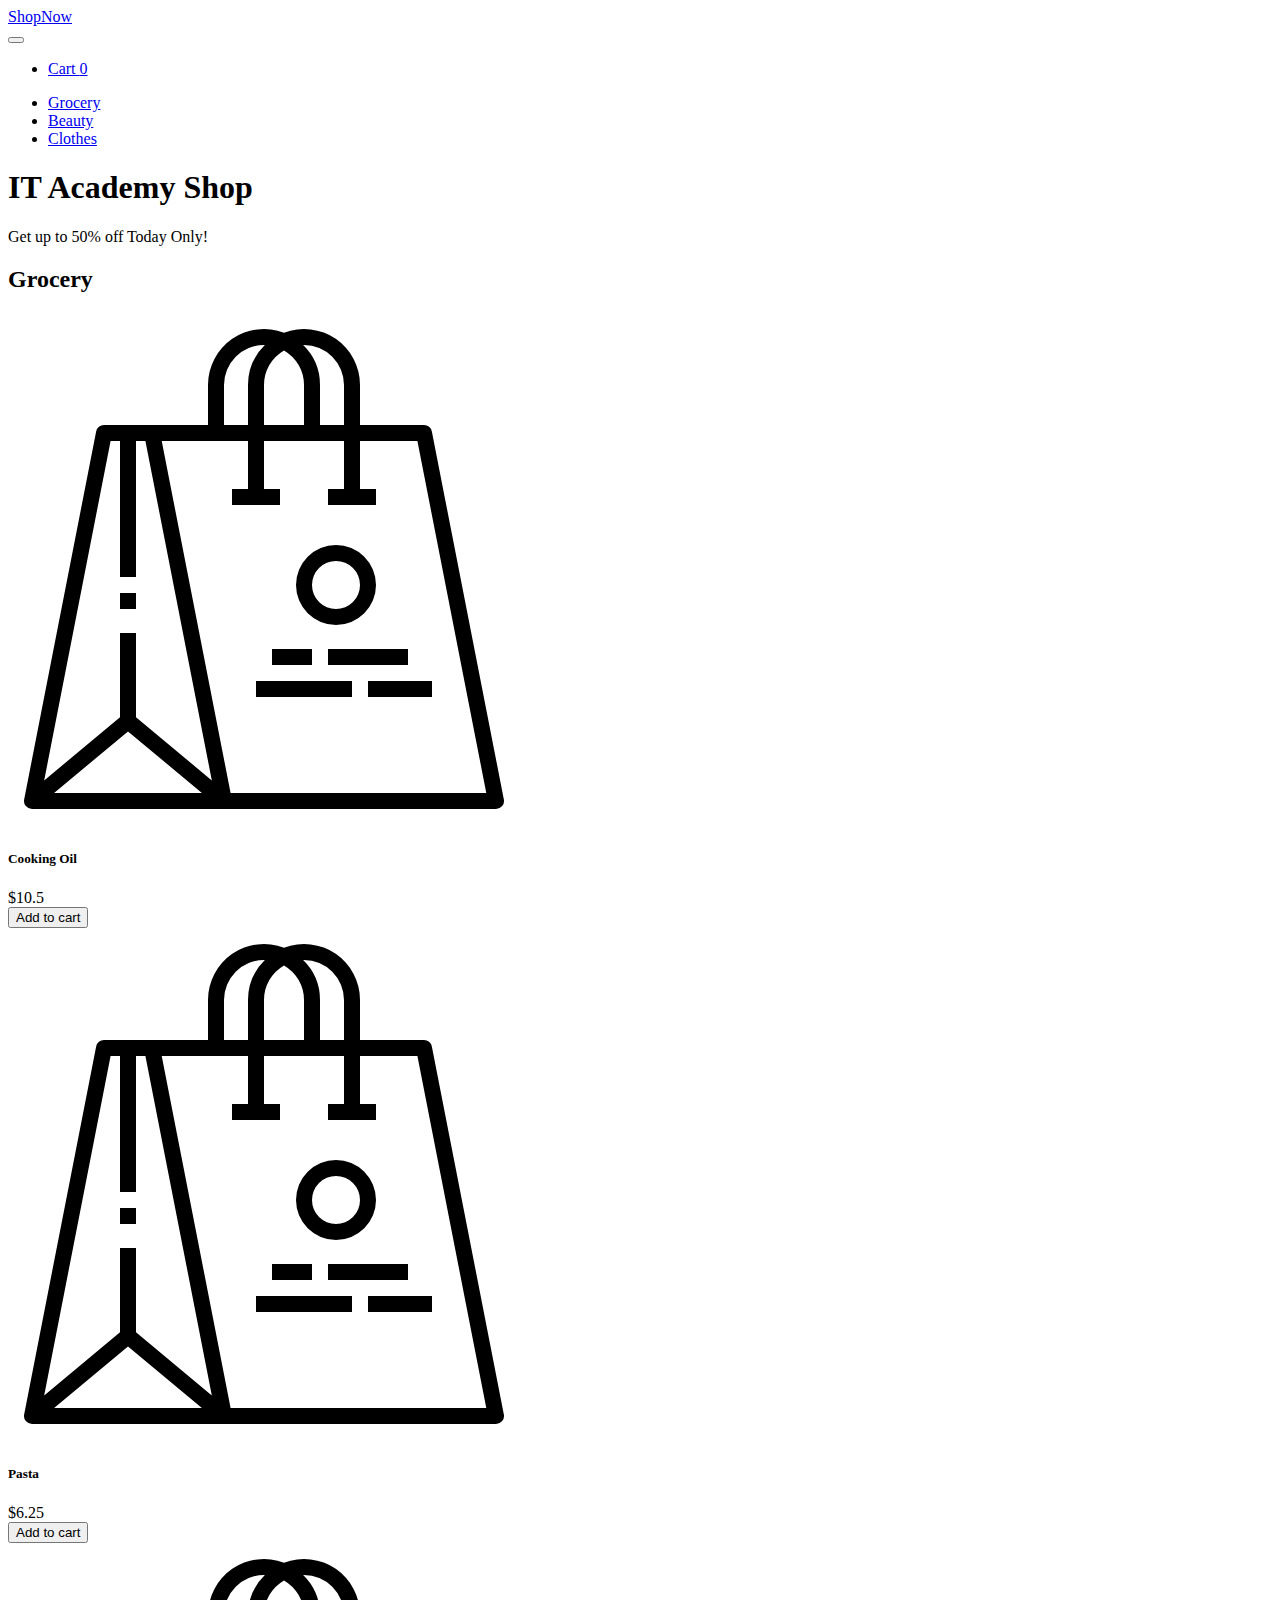
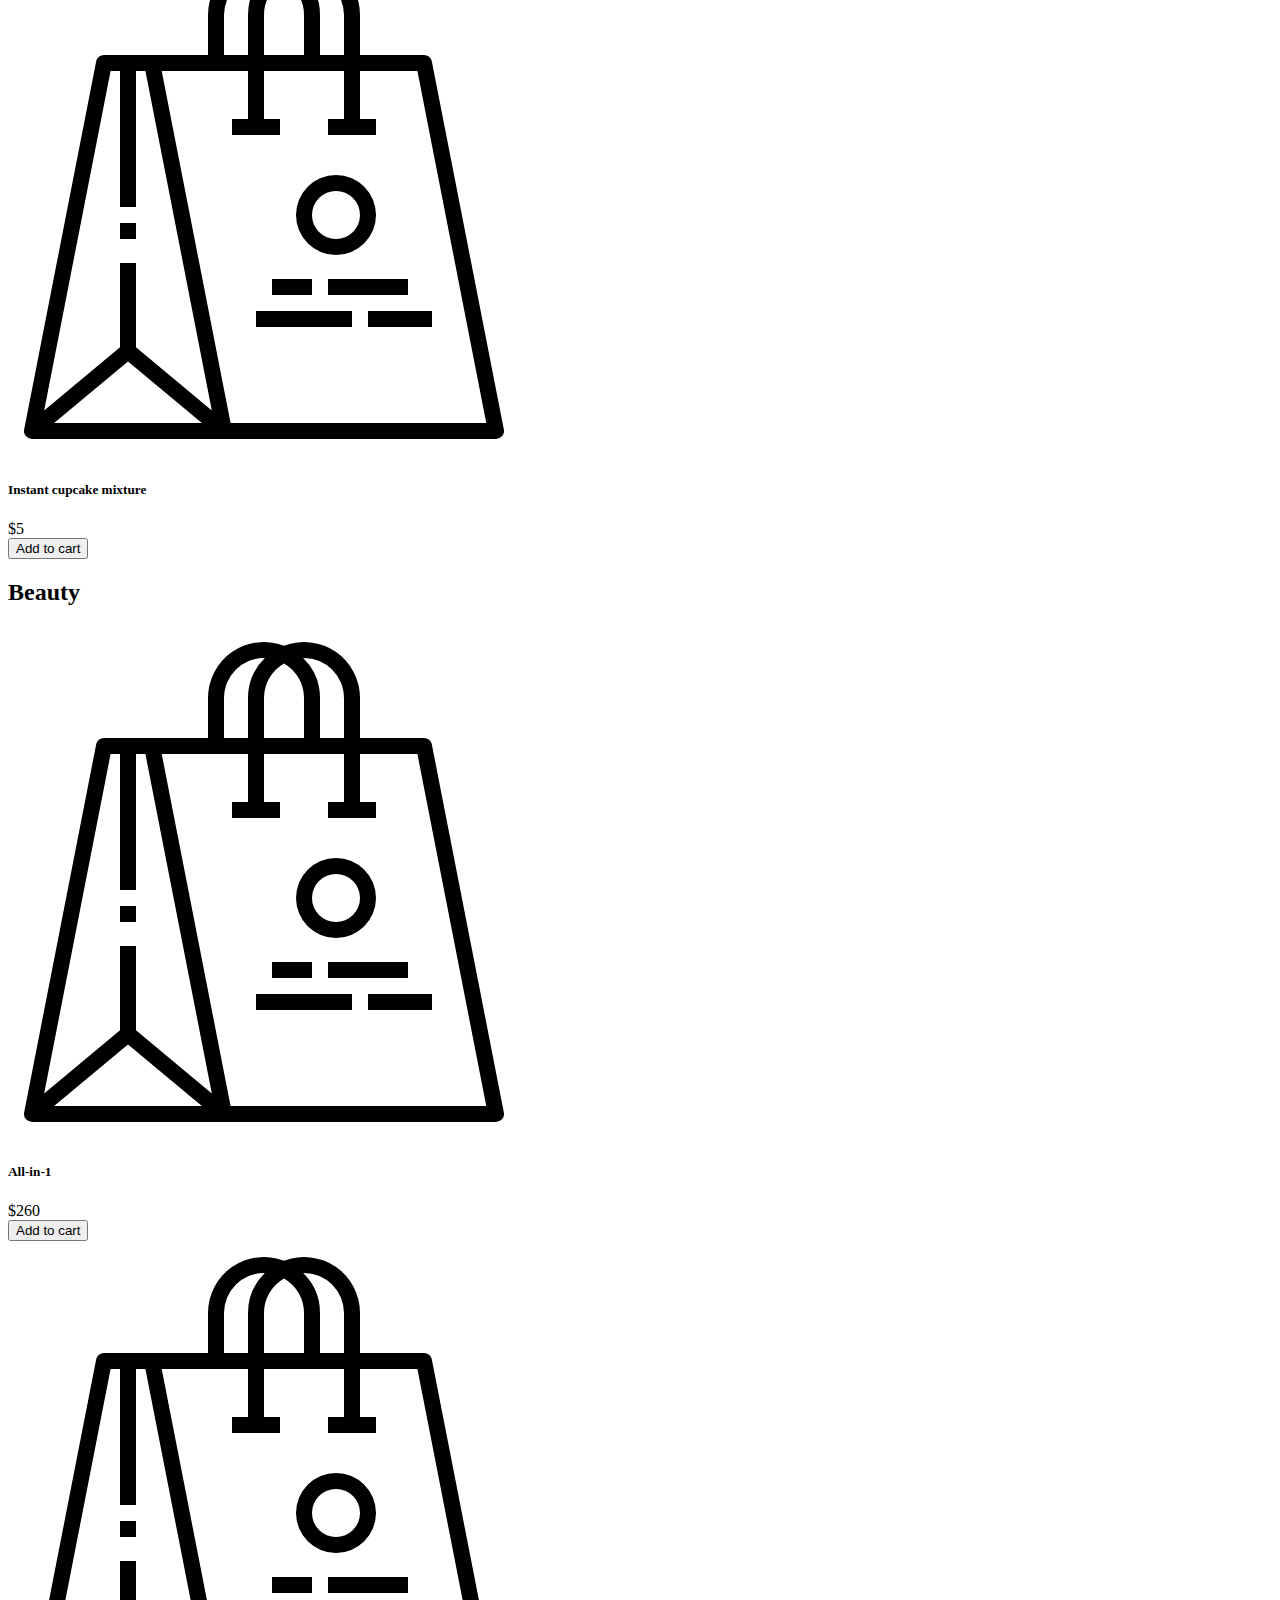
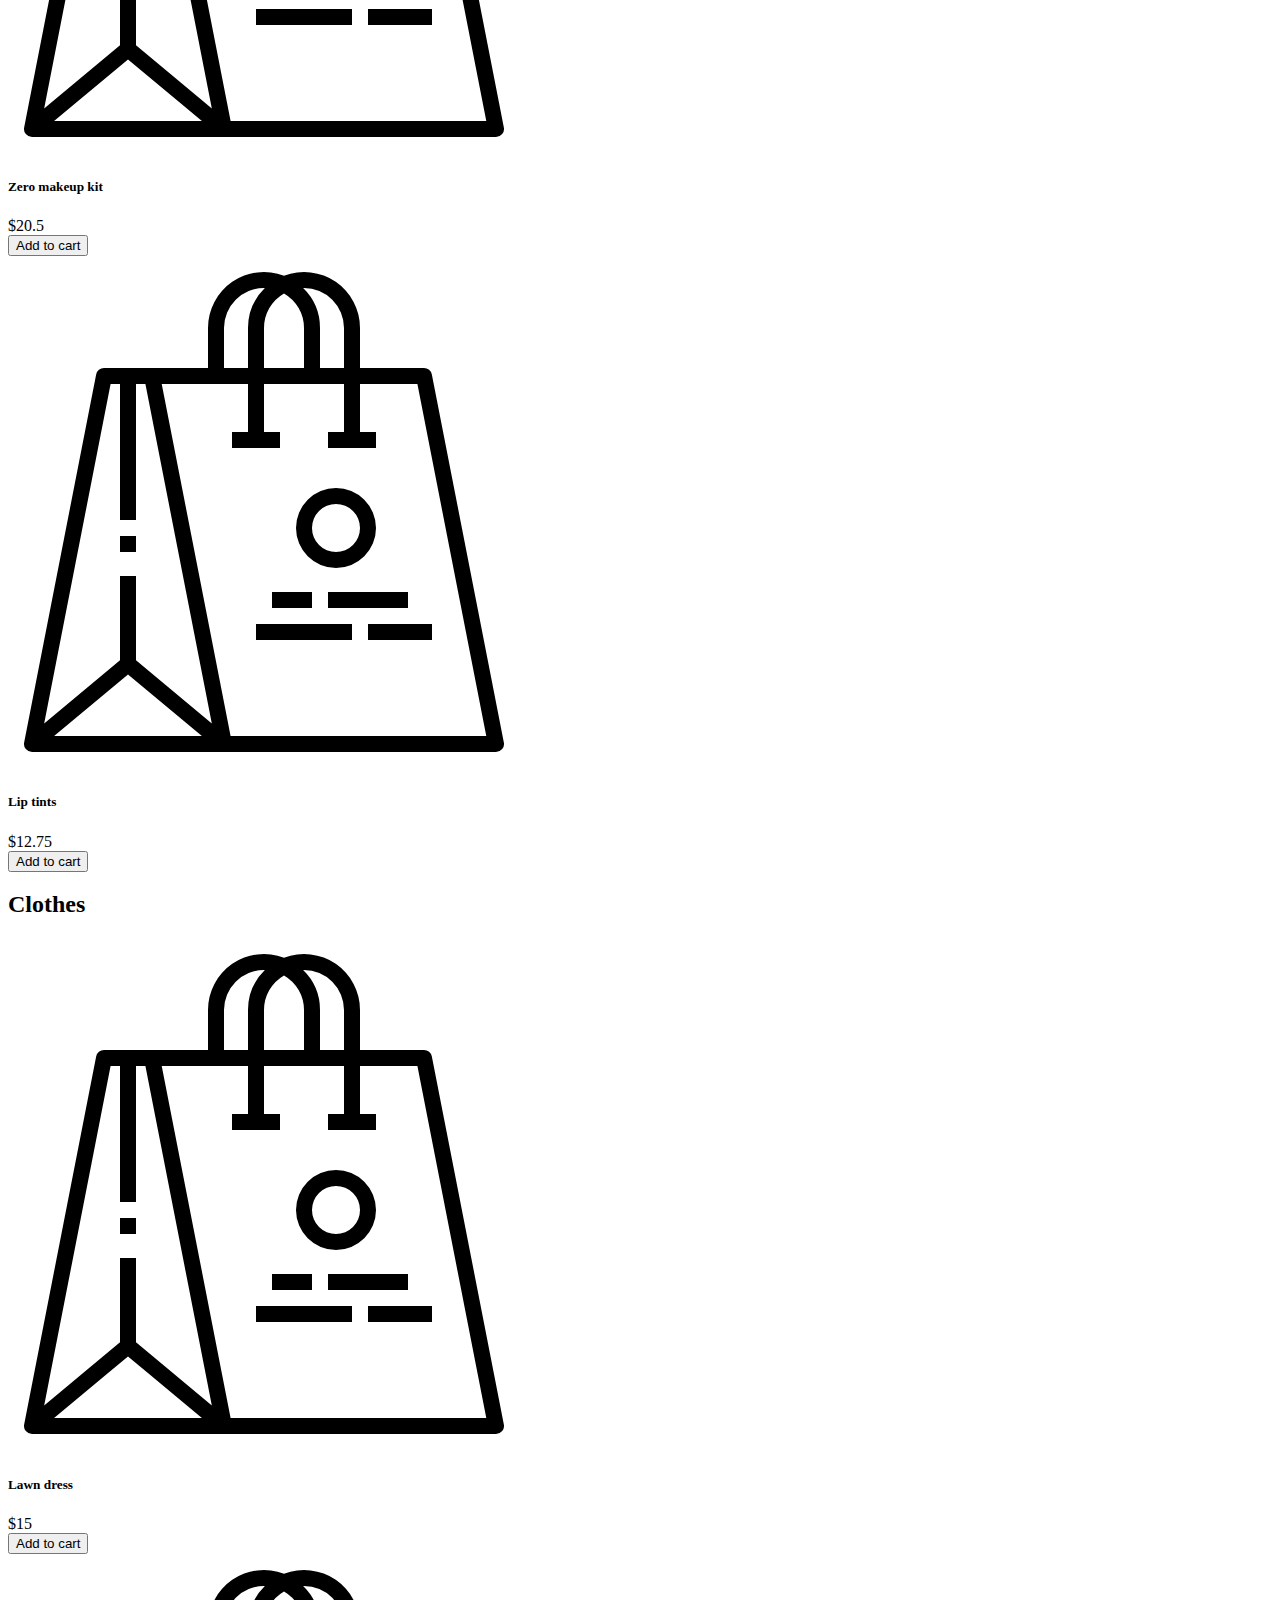
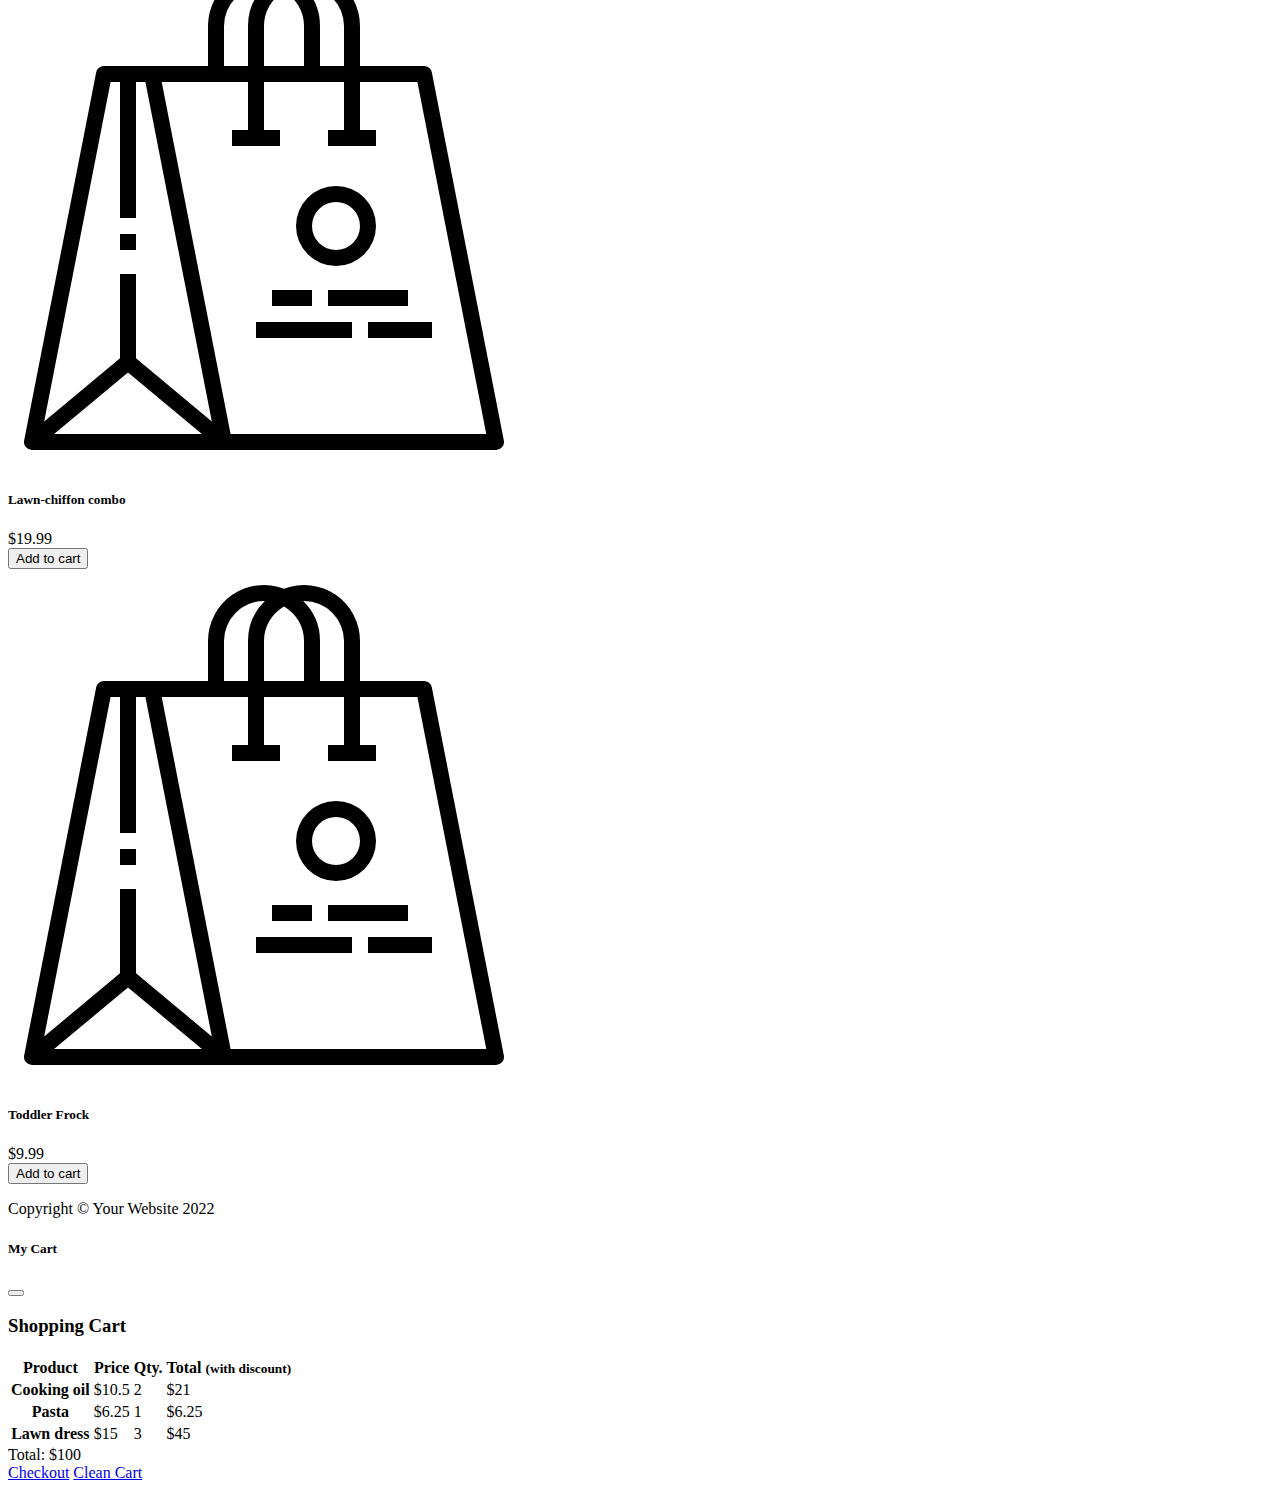
==== index.html @ dc55f1a4 "first commit" ====
<!DOCTYPE html>
<html lang="en">
    <head>
        <meta charset="utf-8" />
        <meta name="viewport" content="width=device-width, initial-scale=1, shrink-to-fit=no" />
        <meta name="description" content="" />
        <meta name="author" content="" />
        <title>ShopNow</title>
        <!-- Favicon-->
        <link rel="icon" type="image/x-icon" href="images/favicon.ico" />
		<link href="https://cdn.jsdelivr.net/npm/bootstrap@5.1.3/dist/css/bootstrap.min.css" rel="stylesheet" integrity="sha384-1BmE4kWBq78iYhFldvKuhfTAU6auU8tT94WrHftjDbrCEXSU1oBoqyl2QvZ6jIW3" crossorigin="anonymous">

		<!-- Bootstrap icons-->
		<link rel="stylesheet" href="https://use.fontawesome.com/releases/v5.8.1/css/all.css"
    integrity="sha384-50oBUHEmvpQ+1lW4y57PTFmhCaXp0ML5d60M1M7uH2+nqUivzIebhndOJK28anvf" crossorigin="anonymous">
        <!-- Core theme CSS (includes Bootstrap)-->
    </head>
    <body data-bs-spy="scroll" data-bs-target="#navbar-example2" data-bs-offset="50">
        <!-- Navigation-->
		<nav class="navbar py-3 py-lg-0 navbar-light bg-light navbar-expand-lg" id="navbar-example2">
			 <div class="container d-flex">
				 <a class="navbar-brand" href="#!">ShopNow</a>
				 <div class="d-flex flex-row order-lg-last align-items-center">
				 
					 <button type="button" class="navbar-toggler order-last collapsed" data-bs-toggle="collapse" data-bs-target="#navbar" aria-expanded="false" aria-controls="navbar">
						 <span class="navbar-toggler-icon"></span>
					 </button>
					 <ul class="navbar-nav me-3 me-lg-0 d-flex flex-row align-items-center">
						 <li class="dropdown search-dropdown nav-item py-lg-3">						 
							 <a href="javascript:void(0)" class="btn btn-outline-dark flex-center" type="button" data-bs-toggle="modal" data-bs-target="#cartModal" onclick="open_modal()" data-bs-auto-close="outside">
								<i class="fas fa-shopping-cart me-1"></i> Cart <span class="badge bg-dark text-white ms-1 rounded-pill" id="count_product">0</span>
							 </a>
						 </li>
					 </ul>
				 </div>

				 <div id="navbar" class="navbar-collapse collapse">

					 <ul class="navbar-nav me-auto mb-4 mb-lg-0 ms-lg-5">
						 <li class="nav-item">
						  <a class="nav-link" href="#grocery"><i class="fas fa-shopping-basket"></i> Grocery</a>
						</li>
						<li class="nav-item">
						  <a class="nav-link" href="#beauty"><i class="fas fa-heart"></i> Beauty</a>
						</li>
						<li class="nav-item">
						  <a class="nav-link" href="#clothes"><i class="fas fa-tshirt"></i> Clothes</a>
						</li>

					 </ul>
				 </div>
			 </div>
		 </nav>

        <!-- Header-->
        <header class="bg-dark py-5">
            <div class="container px-4 px-lg-5 my-5">
                <div class="text-center text-white">
                    <h1 class="display-4 fw-bolder">IT Academy Shop</h1>
                    <p class="lead fw-normal text-white-50 mb-0">Get up to 50% off Today Only!</p>
                </div>
            </div>
        </header>
		<!-- Section-->
		<section class="pt-5" id="grocery">
			<h2 class="text-center"><i class="fas fa-shopping-basket pe-3"></i>Grocery</h2>
			<div class="container px-4 px-lg-5 mt-5">
				<div class="row gx-4 gx-lg-5 row-cols-2 row-cols-md-3 row-cols-xl-4 justify-content-center">
					<div class="col mb-5">
						<div class="card h-100">
							<img class="card-img-top" src="./images/product.svg" alt="..." />
							<div class="card-body p-4">
								<div class="text-center">
									<h5 class="fw-bolder">Cooking Oil</h5>
									$10.5
								</div>
							</div>
							<div class="card-footer p-4 pt-0 border-top-0 bg-transparent">
								<div class="text-center"><button type="button" onclick="buy(1)" class="btn btn-outline-dark">Add to cart</button></div>
							</div>
						</div>
					</div>
					<div class="col mb-5">
						<div class="card h-100">
							<img class="card-img-top" src="./images/product.svg" alt="..." />
							<div class="card-body p-4">
								<div class="text-center">
									<h5 class="fw-bolder">Pasta</h5>
									$6.25
								</div>
							</div>
							<div class="card-footer p-4 pt-0 border-top-0 bg-transparent">
								<div class="text-center"><button type="button" onclick="buy(2)" class="btn btn-outline-dark">Add to cart</button></div>
							</div>
						</div>
					</div>
					<div class="col mb-5">
						<div class="card h-100">
							<img class="card-img-top" src="./images/product.svg" alt="..." />
							<div class="card-body p-4">
								<div class="text-center">
									<h5 class="fw-bolder">Instant cupcake mixture</h5>
									$5
								</div>
							</div>
							<div class="card-footer p-4 pt-0 border-top-0 bg-transparent">
								<div class="text-center"><button type="button" onclick="buy(3)" class="btn btn-outline-dark">Add to cart</button></div>
							</div>
						</div>
					</div>
	   
				</div>
			</div>
		</section>
		<section class="pt-5" id="beauty">
			 <h2 class="text-center"><i class="fas fa-heart pe-3"></i>Beauty</h2>
			<div class="container px-4 px-lg-5 mt-5">
				<div class="row gx-4 gx-lg-5 row-cols-2 row-cols-md-3 row-cols-xl-4 justify-content-center">
					<div class="col mb-5">
						<div class="card h-100">
							<img class="card-img-top" src="./images/product.svg" alt="..." />
							<div class="card-body p-4">
								<div class="text-center">
									<h5 class="fw-bolder">All-in-1</h5>
									$260
								</div>
							</div>
							<div class="card-footer p-4 pt-0 border-top-0 bg-transparent">
								<div class="text-center"><button type="button" onclick="buy(4)" class="btn btn-outline-dark">Add to cart</button></div>
							</div>
						</div>
					</div>
					<div class="col mb-5">
						<div class="card h-100">
							<img class="card-img-top" src="./images/product.svg" alt="..." />
							<div class="card-body p-4">
								<div class="text-center">
									<h5 class="fw-bolder">Zero makeup kit</h5>
									$20.5
								</div>
							</div>
							<div class="card-footer p-4 pt-0 border-top-0 bg-transparent">
								<div class="text-center"><button type="button" onclick="buy(5)" class="btn btn-outline-dark">Add to cart</button></div>
							</div>
						</div>
					</div>
					<div class="col mb-5">
						<div class="card h-100">
							<img class="card-img-top" src="./images/product.svg" alt="..." />
							<div class="card-body p-4">
								<div class="text-center">
									<h5 class="fw-bolder">Lip tints</h5>
									$12.75
								</div>
							</div>
							<div class="card-footer p-4 pt-0 border-top-0 bg-transparent">
								<div class="text-center"><button type="button" onclick="buy(6)" class="btn btn-outline-dark">Add to cart</button></div>
							</div>
						</div>
					</div>
	   
				</div>
			</div>
		</section>
		<section class="pt-5" id="clothes">
			 <h2 class="text-center"><i class="fas fa-tshirt pe-3"></i>Clothes</h2>
			<div class="container px-4 px-lg-5 mt-5">
				<div class="row gx-4 gx-lg-5 row-cols-2 row-cols-md-3 row-cols-xl-4 justify-content-center">
					<div class="col mb-5">
						<div class="card h-100">
							<img class="card-img-top" src="./images/product.svg" alt="..." />
							<div class="card-body p-4">
								<div class="text-center">
									<h5 class="fw-bolder">Lawn dress</h5>
									$15
								</div>
							</div>
							<div class="card-footer p-4 pt-0 border-top-0 bg-transparent">
								<div class="text-center"><button type="button" onclick="buy(7)" class="btn btn-outline-dark">Add to cart</button></div>
							</div>
						</div>
					</div>
					<div class="col mb-5">
						<div class="card h-100">
							<img class="card-img-top" src="./images/product.svg" alt="..." />
							<div class="card-body p-4">
								<div class="text-center">
									<h5 class="fw-bolder">Lawn-chiffon combo</h5>
									$19.99
								</div>
							</div>
							<div class="card-footer p-4 pt-0 border-top-0 bg-transparent">
								<div class="text-center"><button type="button" onclick="buy(8)" class="btn btn-outline-dark">Add to cart</button></div>
							</div>
						</div>
					</div>
					<div class="col mb-5">
						<div class="card h-100">
							<img class="card-img-top" src="./images/product.svg" alt="..." />
							<div class="card-body p-4">
								<div class="text-center">
									<h5 class="fw-bolder">Toddler Frock</h5>
									$9.99
								</div>
							</div>
							<div class="card-footer p-4 pt-0 border-top-0 bg-transparent">
								<div class="text-center"><button type="button" onclick="buy(9)" class="btn btn-outline-dark">Add to cart</button></div>
							</div>
						</div>
					</div>
	   
				</div>
			</div>
		</section>
	
        <!-- Footer-->
        <footer class="py-3 bg-dark">
            <div class="container"><p class="m-0 text-center text-white">Copyright &copy; Your Website 2022</p></div>
        </footer>
		
		<div class="modal fade" id="cartModal" tabindex="-1" aria-labelledby="exampleModalLabel" aria-hidden="true">
		  <div class="modal-dialog">
			<div class="modal-content">
			  <div class="modal-header">
				<h5 class="modal-title" id="exampleModalLabel"><i class="fas fa-cart-arrow-down"></i> My Cart</h5>
				<button type="button" class="btn-close" data-bs-dismiss="modal" aria-label="Close"></button>
			  </div>
			  <div class="modal-body">
				  <h3 class="text-center bill px-5">Shopping Cart</h3>
				  <table class="table">
					<thead>
						<tr>
						  <th scope="col">Product</th>
						  <th scope="col">Price</th>
						  <th scope="col">Qty.</th>
						  <th scope="col">Total <small>(with discount)</small></th>
						</tr>
					  </thead>
					  <tbody id="cart_list">
						<tr>
						  <th scope="row">Cooking oil</th>
						  <td>$10.5</td>
						  <td>2</td>
						  <td>$21</td>
						</tr>
						<tr>
						  <th scope="row">Pasta</th>
						  <td>$6.25</td>
						  <td>1</td>
						  <td>$6.25</td>
						</tr>
						<tr>
						  <th scope="row">Lawn dress</th>
						  <td>$15</td>
						  <td>3</td>
						  <td>$45</td>
						</tr>
					  </tbody>
				  </table>
				  <div class="text-center fs-3">
					Total: $<span id="total_price">100</span>
				  </div>
				  <div class="text-center"> 
					<a href="checkout.html" class="btn btn-primary m-3">Checkout</a>
					<a href="javascript:void(0)" onclick="cleanCart()" class="btn btn-primary m-3">Clean Cart</a>
				  </div>
			  </div>
			</div>
		  </div>
		</div>
	
        <!-- Bootstrap core JS-->
        <script src="https://cdn.jsdelivr.net/npm/bootstrap@5.1.3/dist/js/bootstrap.bundle.min.js" integrity="sha384-ka7Sk0Gln4gmtz2MlQnikT1wXgYsOg+OMhuP+IlRH9sENBO0LRn5q+8nbTov4+1p" crossorigin="anonymous"></script>

        <!-- Core theme JS-->
        <script src="js/shop.js"></script>
		<script src="js/checkout.js"></script>
    </body>
</html>
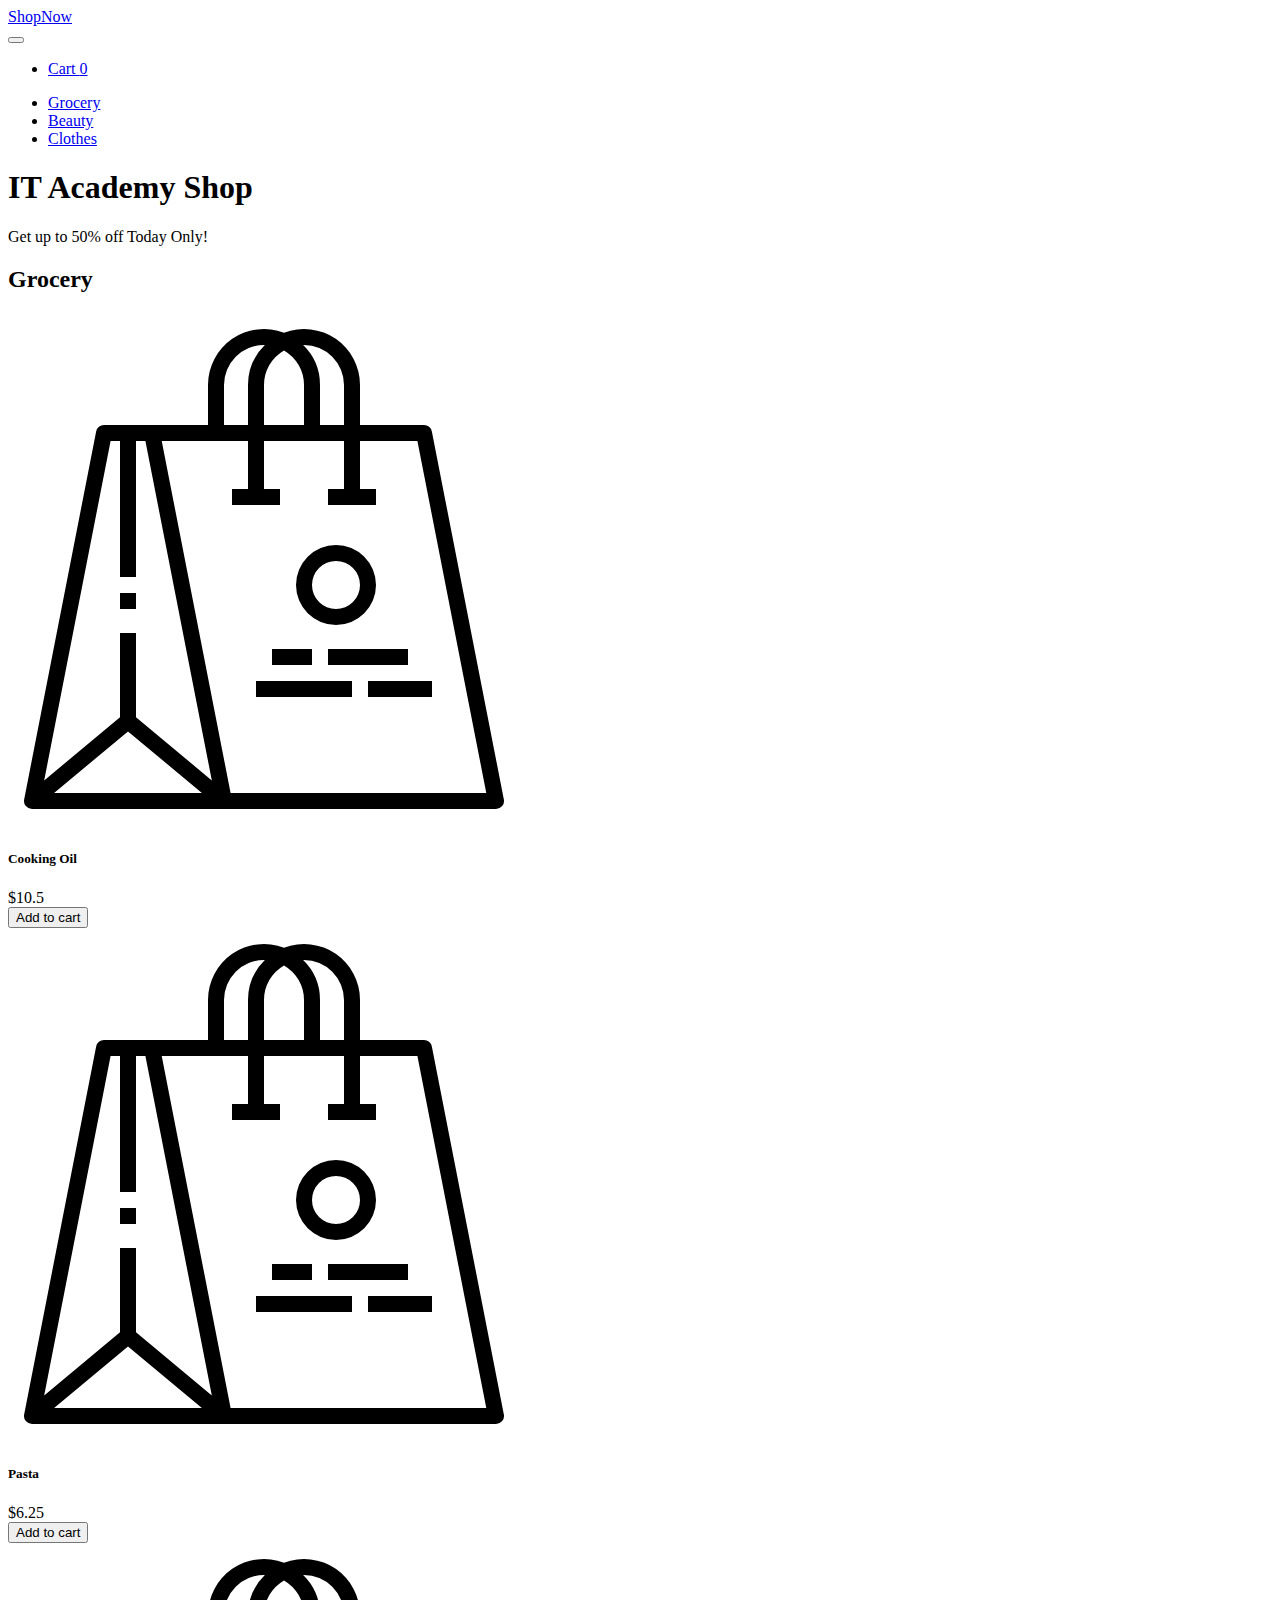
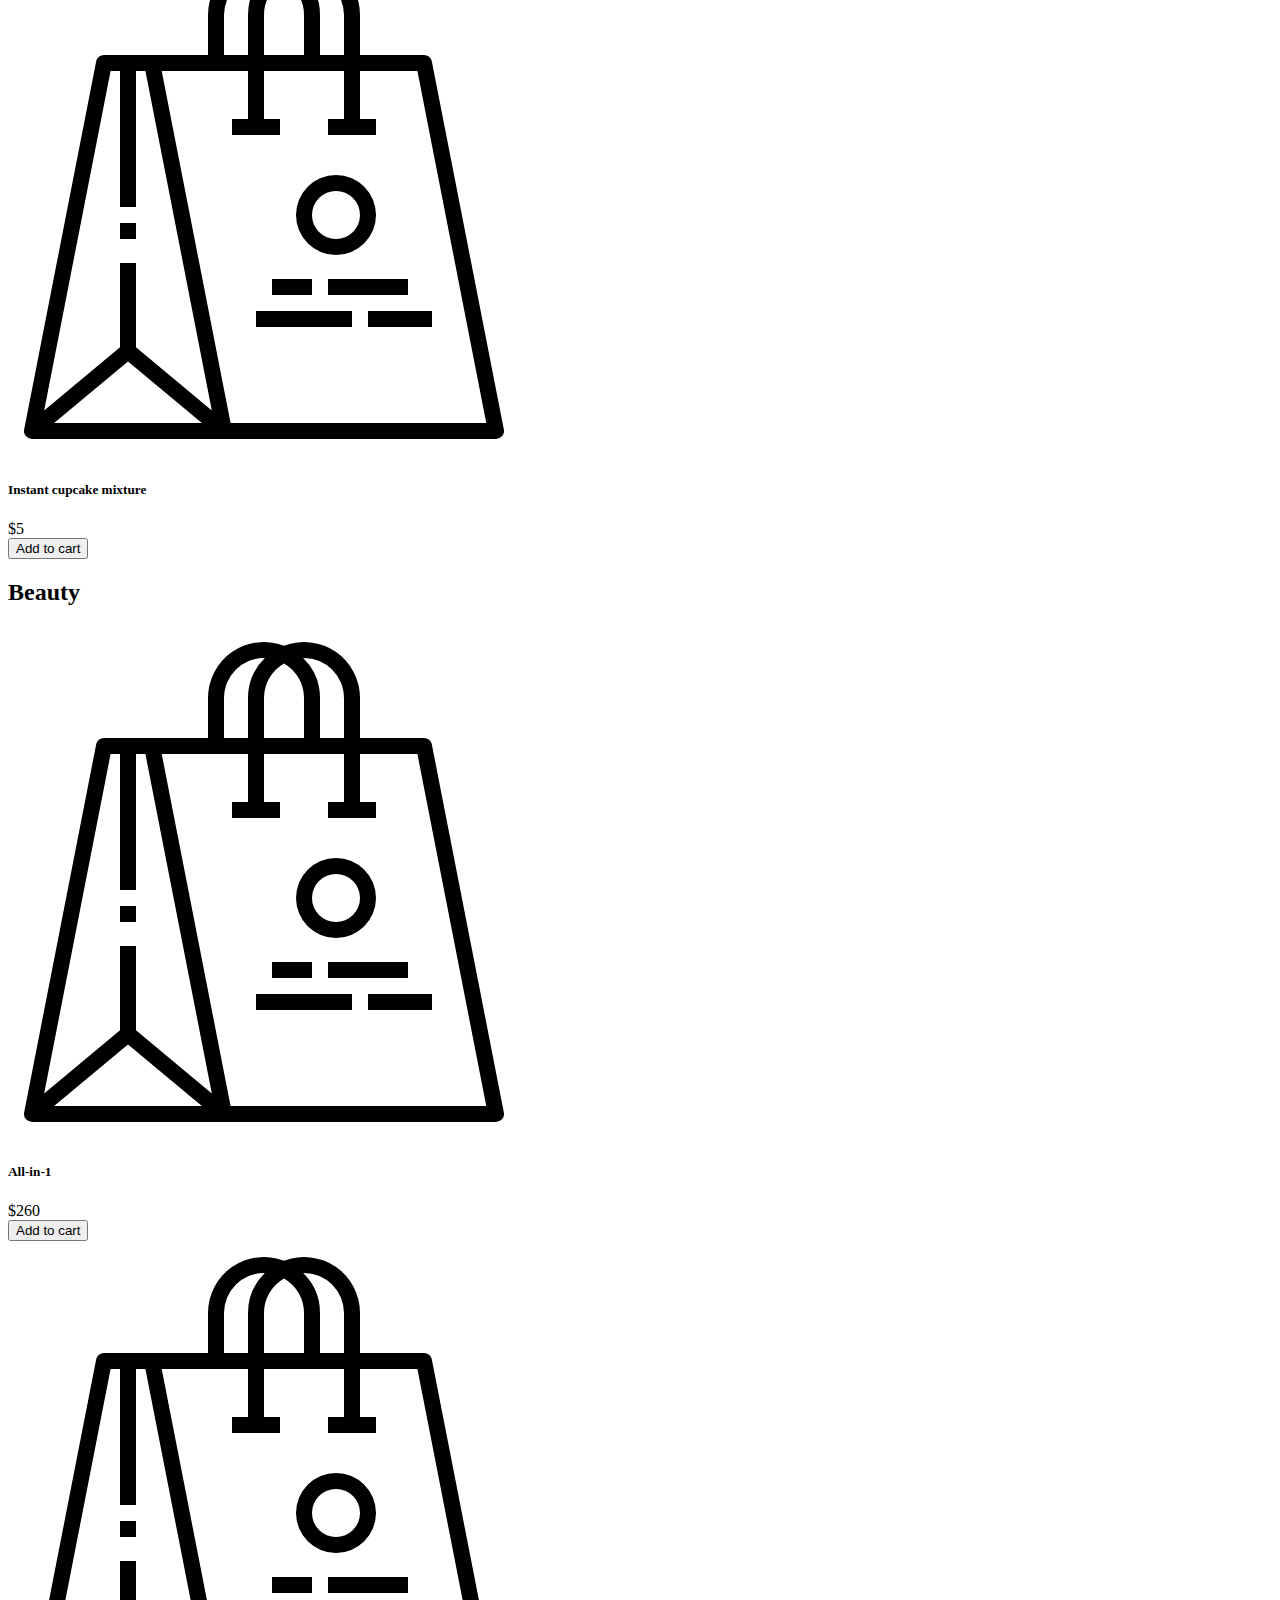
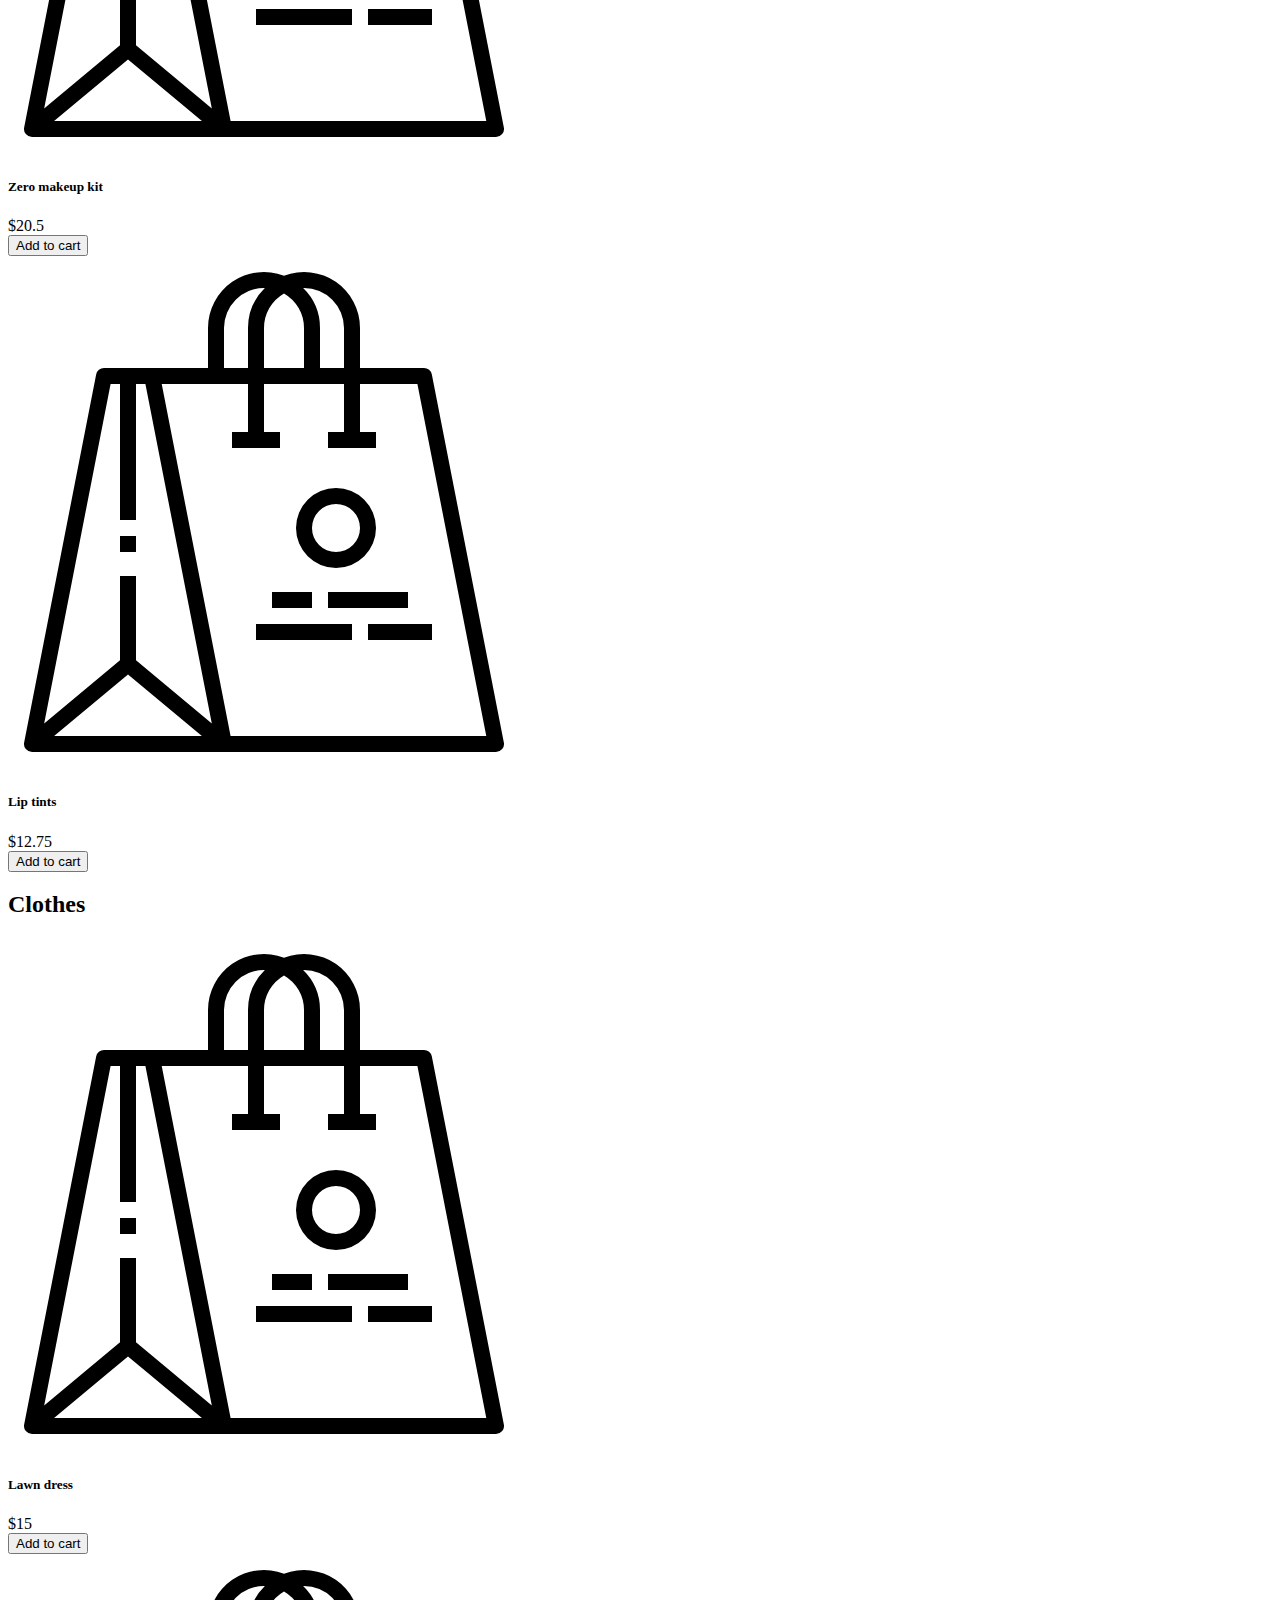
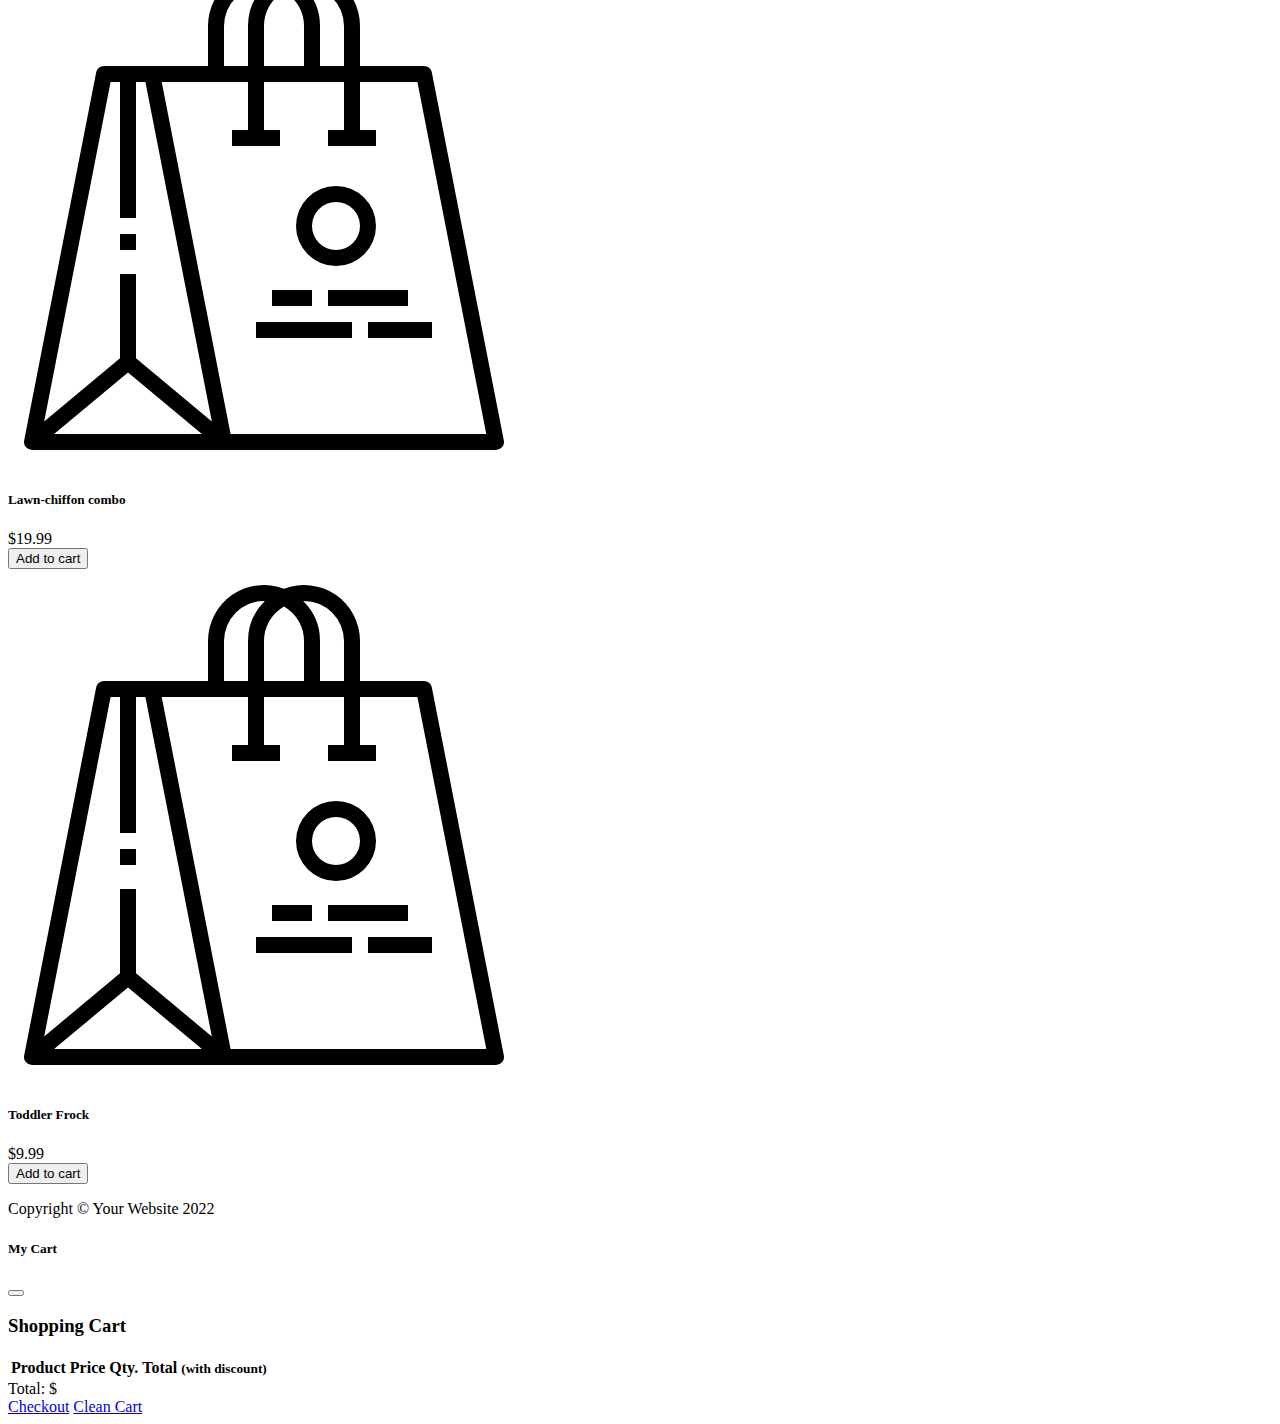
==== commit 15ad0802: "Nivel I - Ejercicio 1" ====
--- a/index.html
+++ b/index.html
@@ -237,7 +237,7 @@
 						</tr>
 					  </thead>
 					  <tbody id="cart_list">
-						<tr>
+						<!--<tr>
 						  <th scope="row">Cooking oil</th>
 						  <td>$10.5</td>
 						  <td>2</td>
@@ -254,11 +254,11 @@
 						  <td>$15</td>
 						  <td>3</td>
 						  <td>$45</td>
-						</tr>
+						</tr>-->
 					  </tbody>
 				  </table>
 				  <div class="text-center fs-3">
-					Total: $<span id="total_price">100</span>
+					Total: $<span id="total_price"></span>
 				  </div>
 				  <div class="text-center"> 
 					<a href="checkout.html" class="btn btn-primary m-3">Checkout</a>
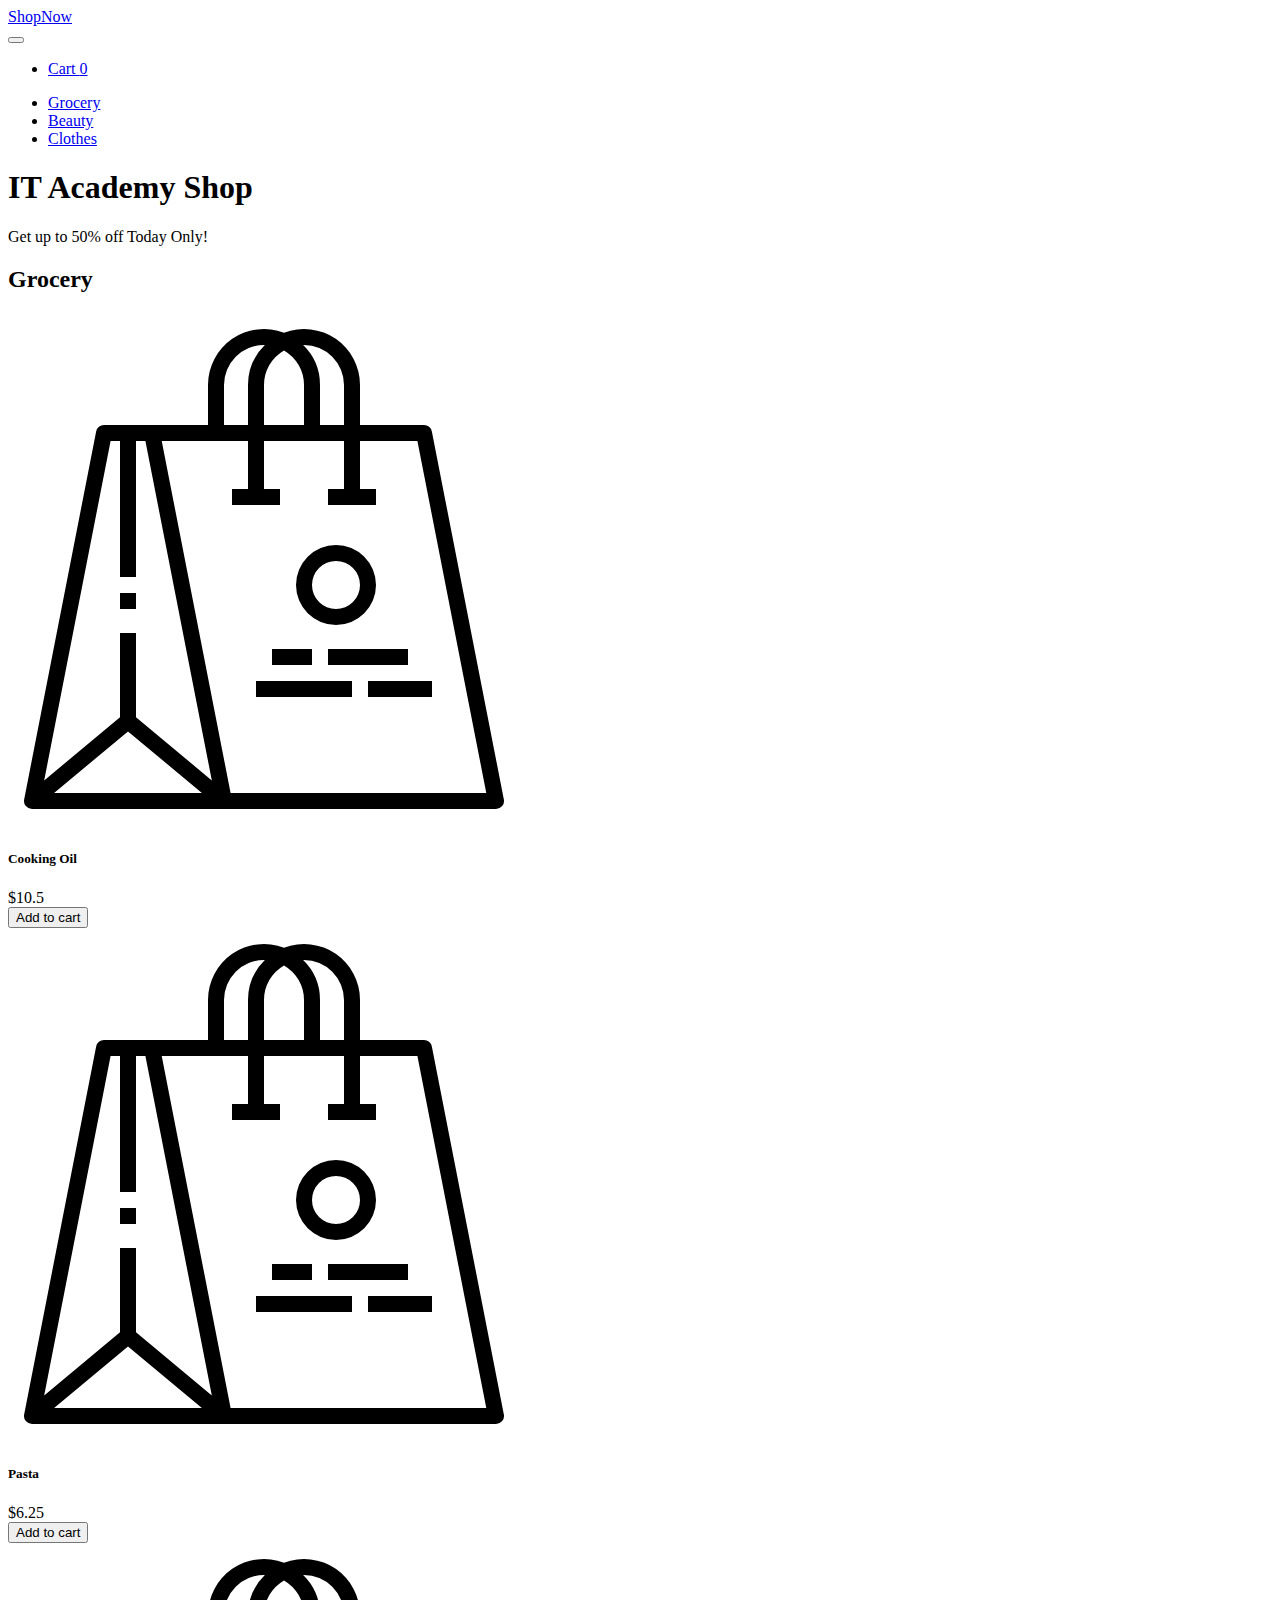
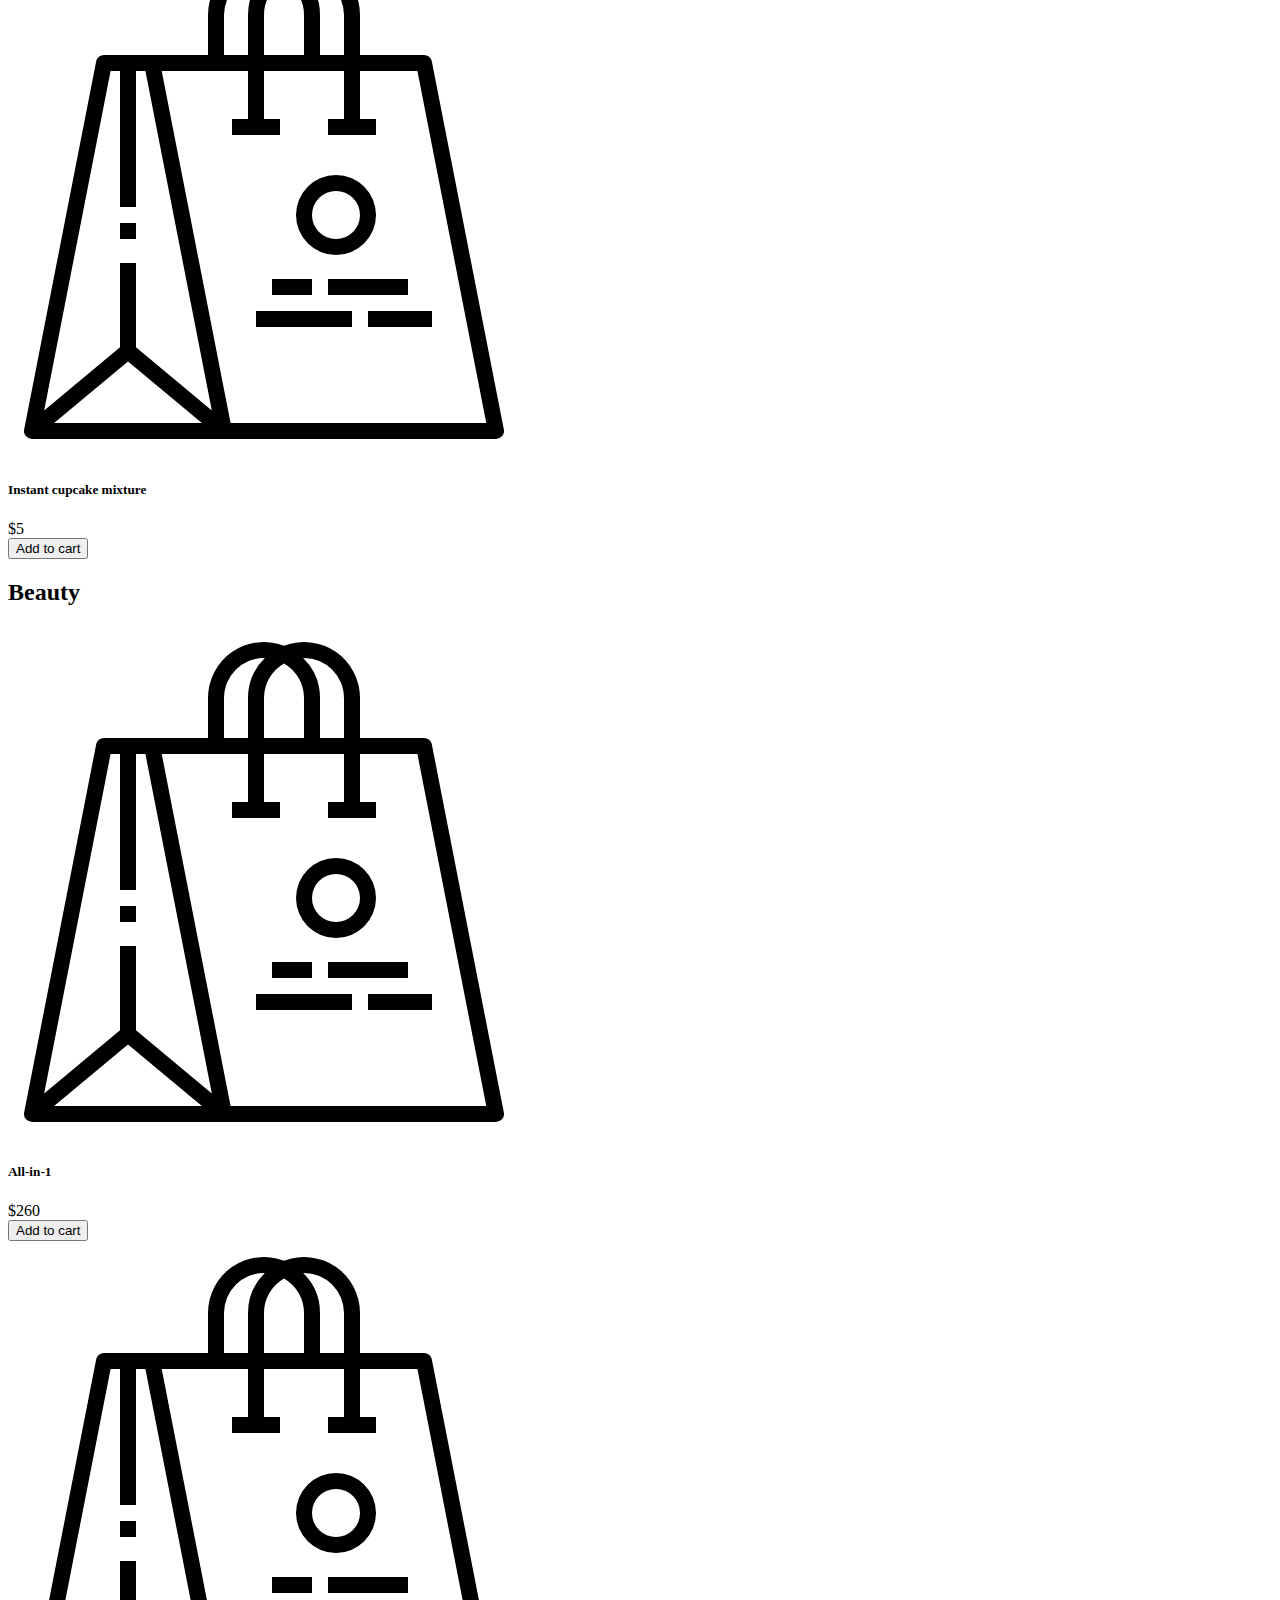
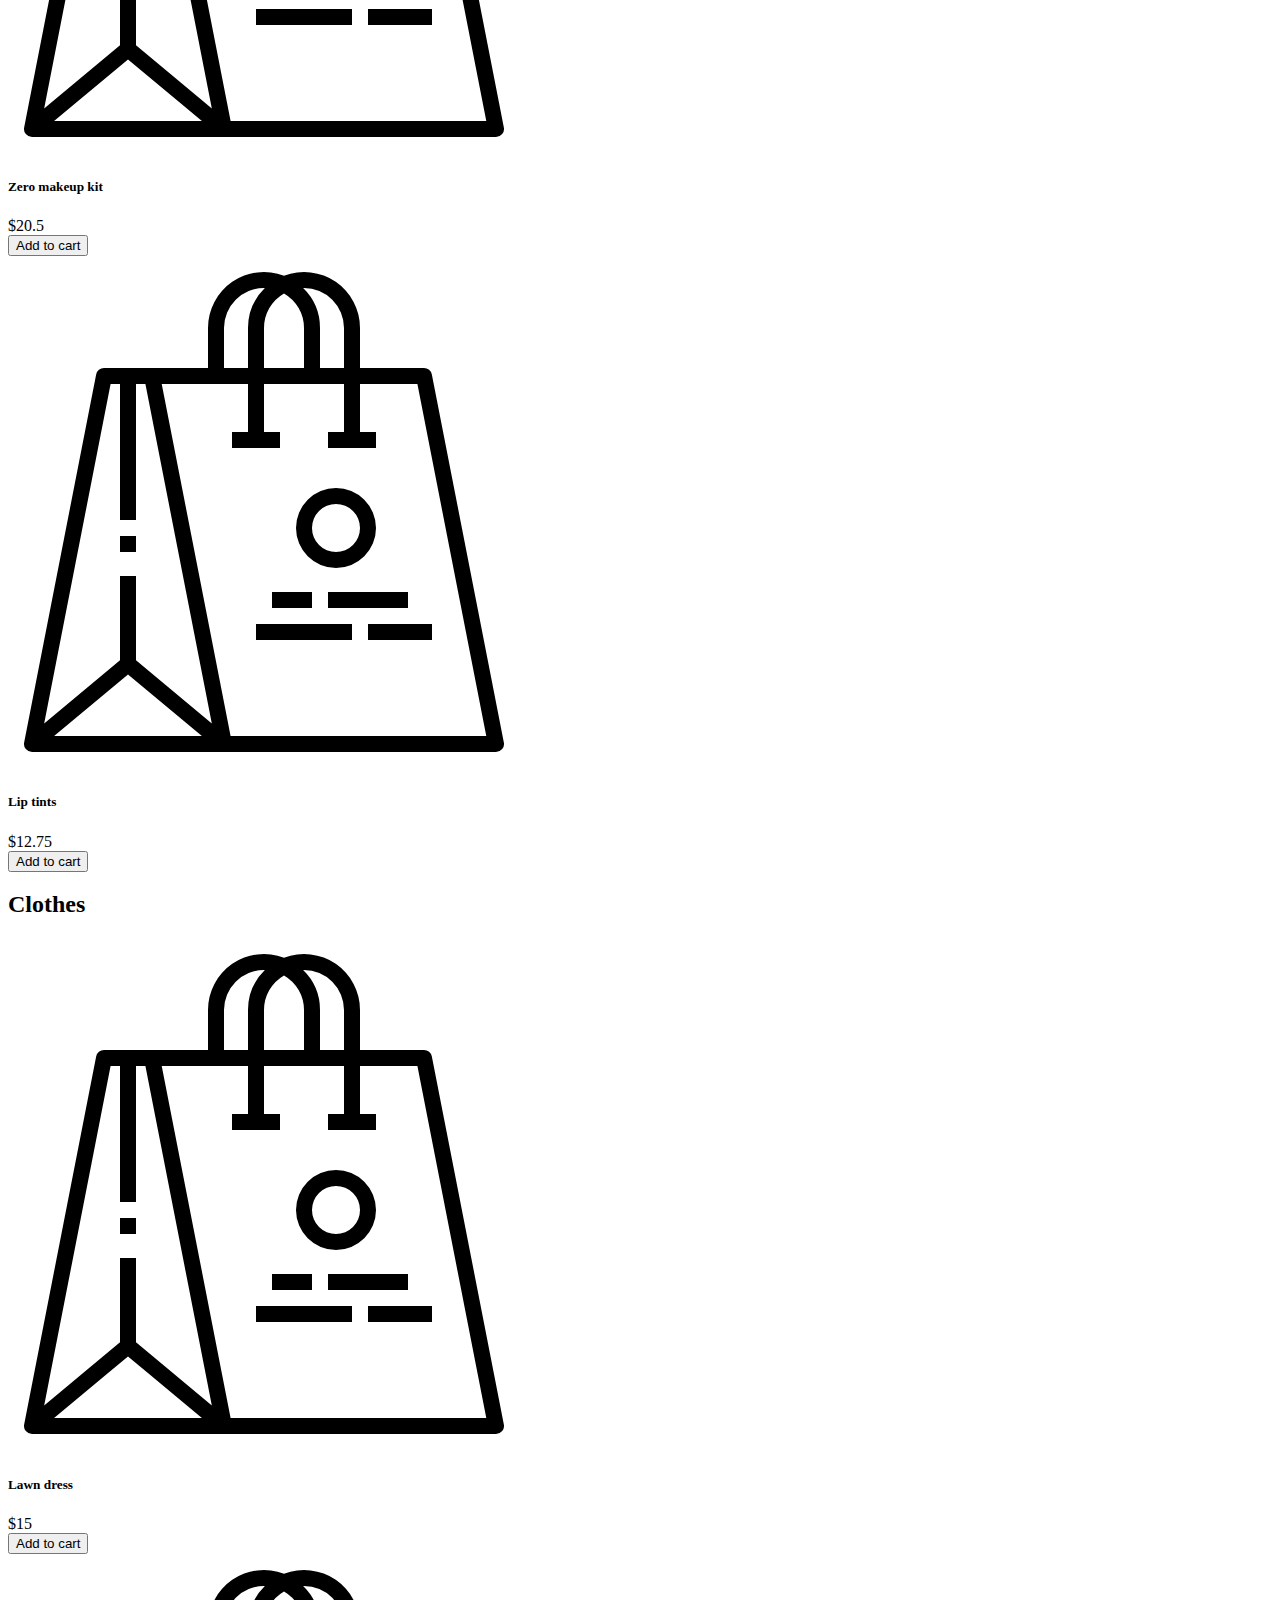
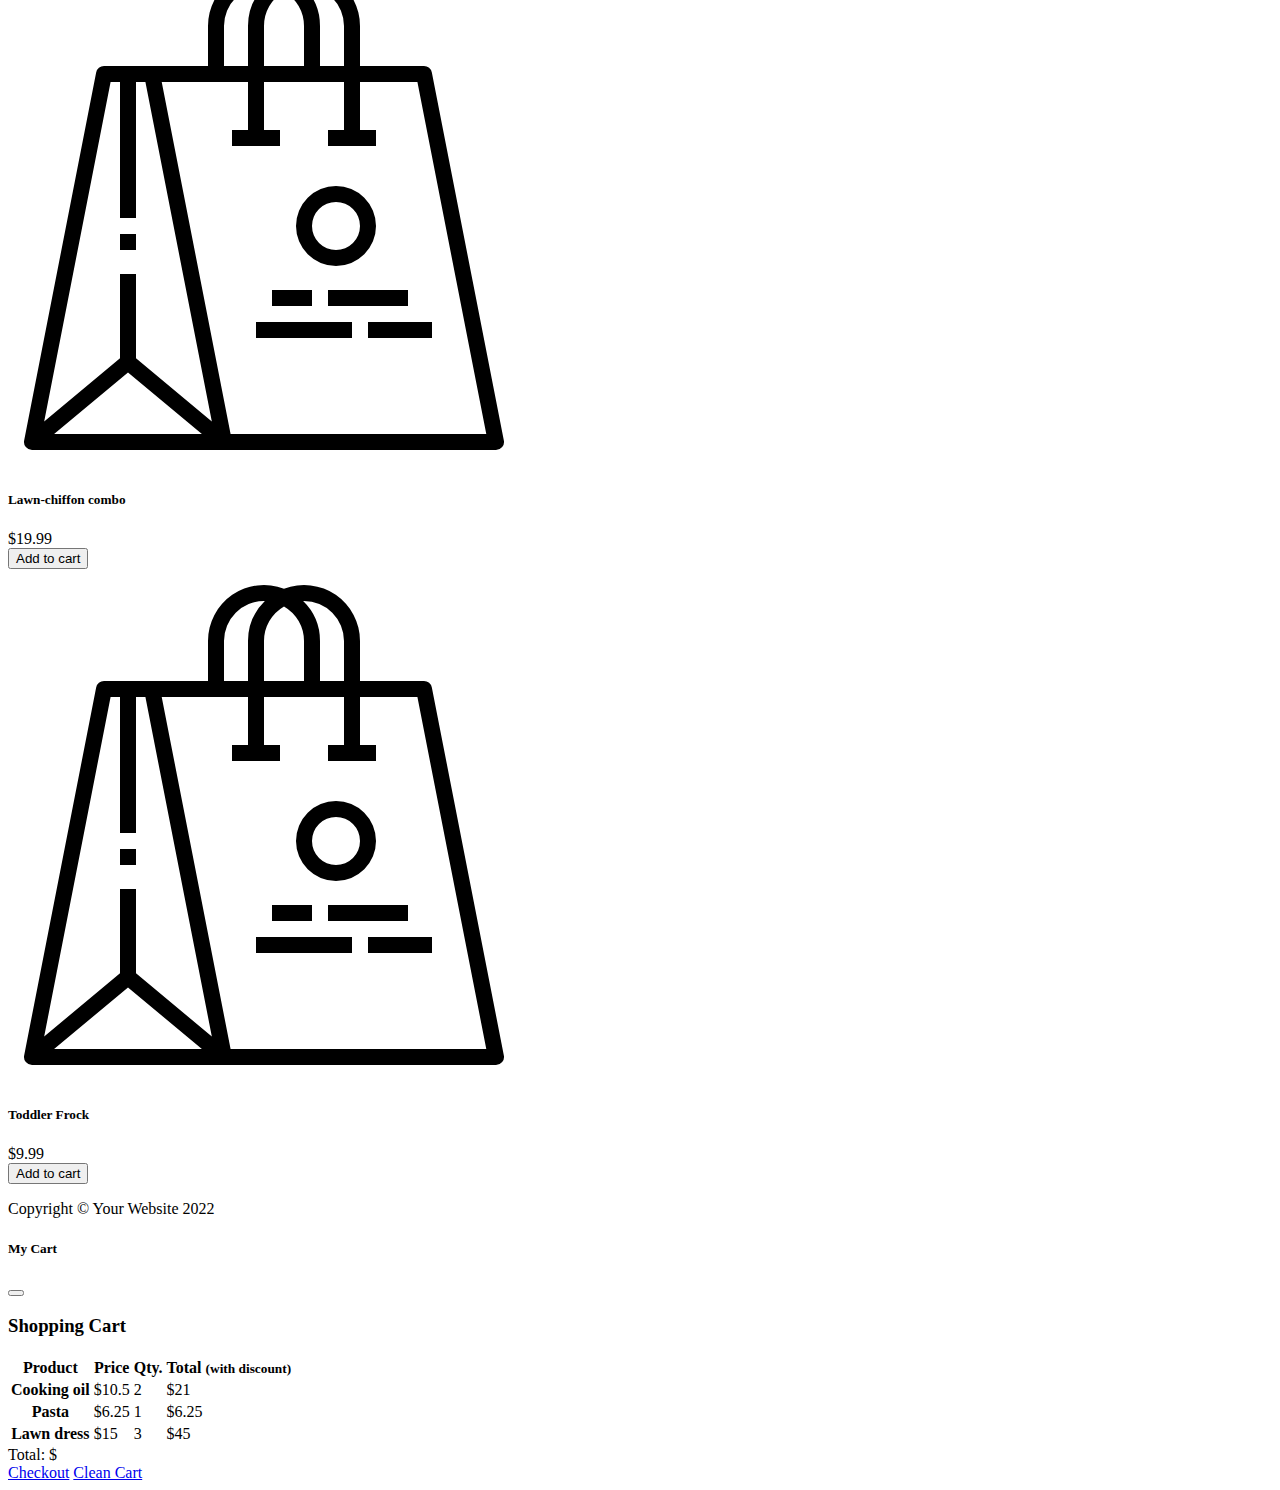
==== commit 588297c6: "Nivel I - Ejercicio 2" ====
--- a/index.html
+++ b/index.html
@@ -237,7 +237,7 @@
 						</tr>
 					  </thead>
 					  <tbody id="cart_list">
-						<!--<tr>
+						<tr>
 						  <th scope="row">Cooking oil</th>
 						  <td>$10.5</td>
 						  <td>2</td>
@@ -254,7 +254,7 @@
 						  <td>$15</td>
 						  <td>3</td>
 						  <td>$45</td>
-						</tr>-->
+						</tr>
 					  </tbody>
 				  </table>
 				  <div class="text-center fs-3">
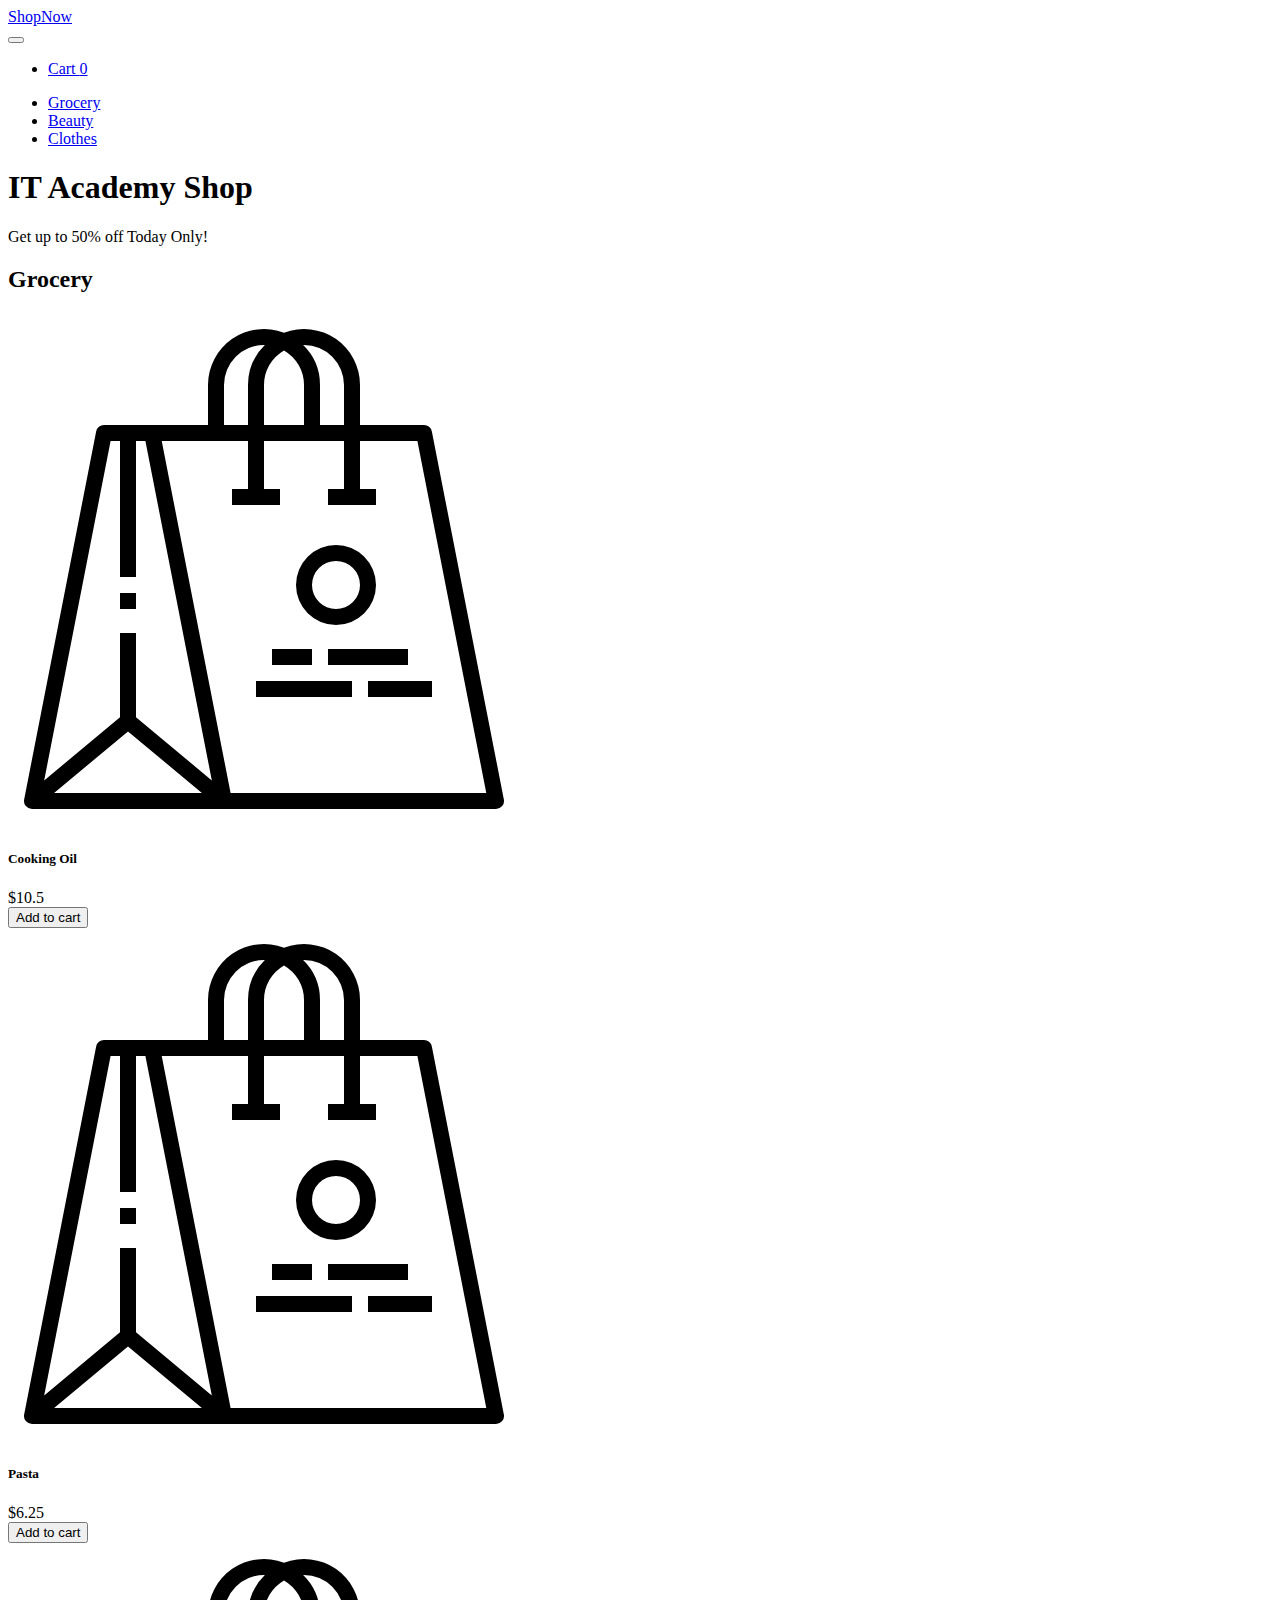
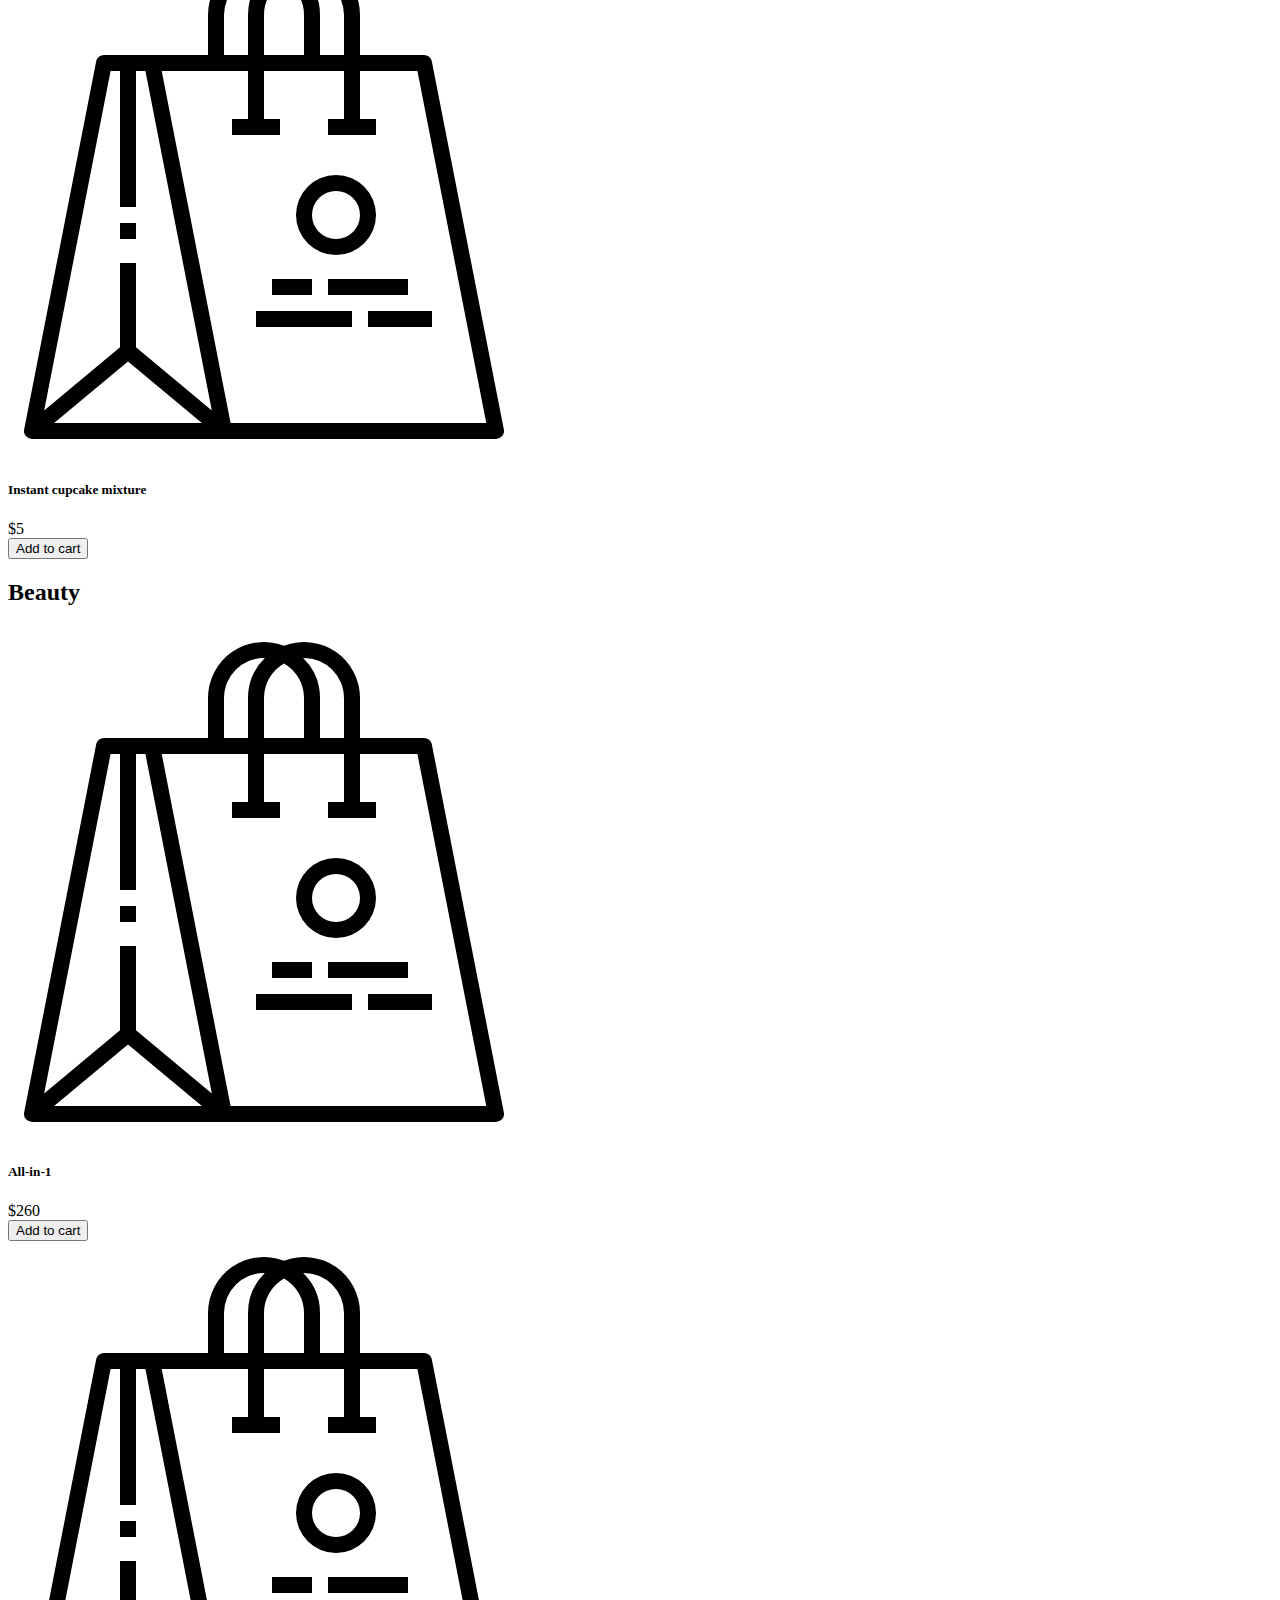
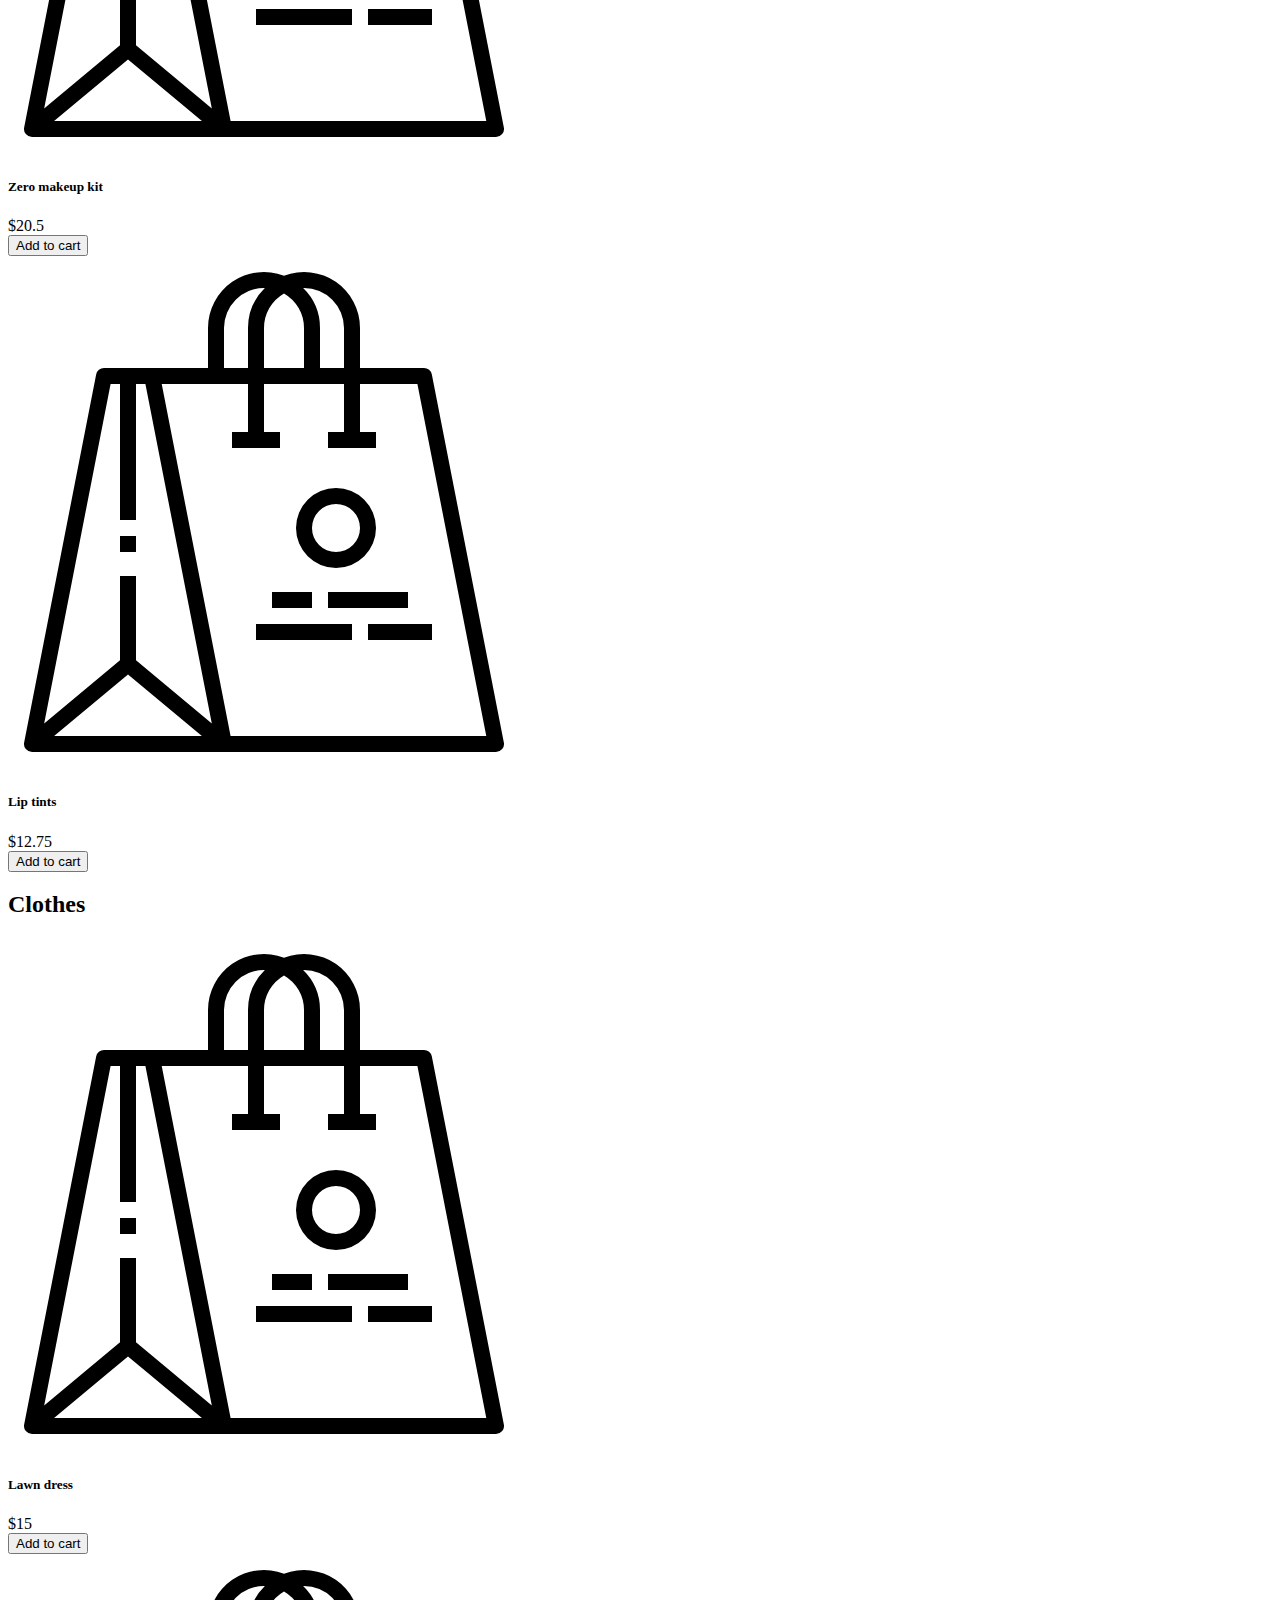
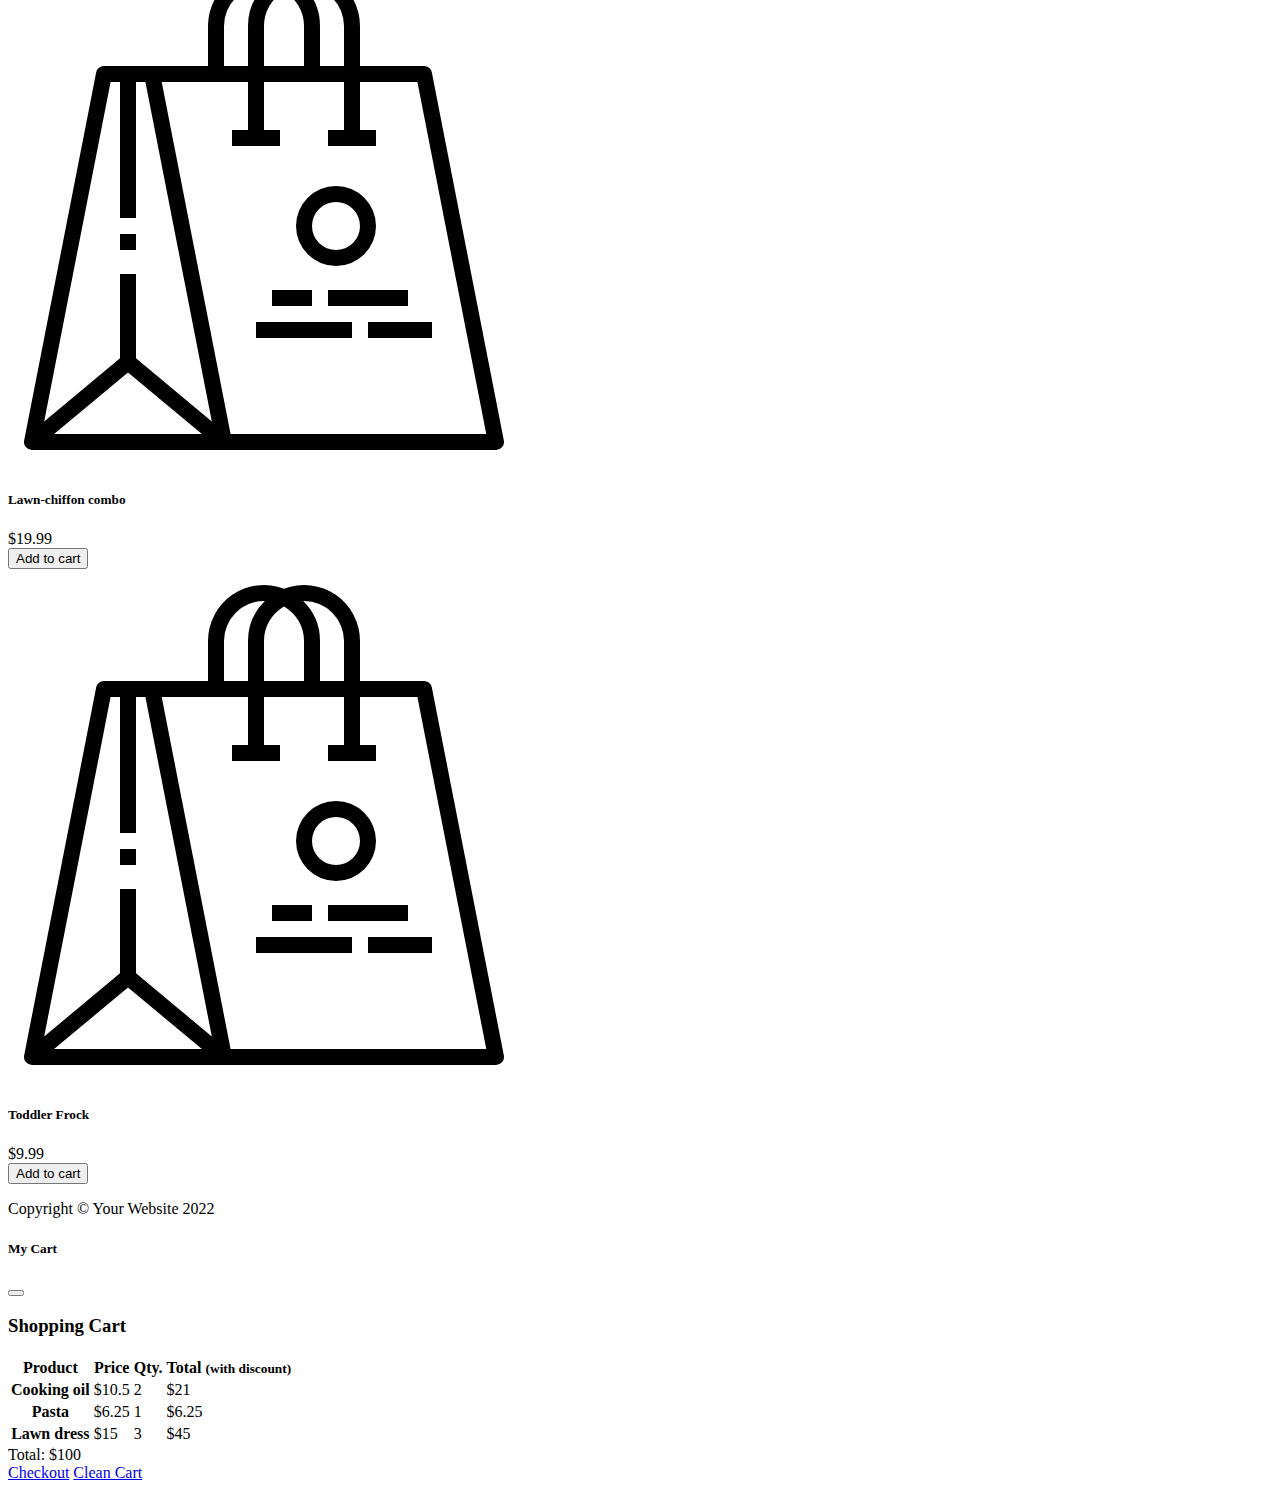
==== commit 3ab42d0d: "Nivel I - Ejercicio 3" ====
--- a/index.html
+++ b/index.html
@@ -258,7 +258,7 @@
 					  </tbody>
 				  </table>
 				  <div class="text-center fs-3">
-					Total: $<span id="total_price"></span>
+					Total: $<span id="total_price">100</span>
 				  </div>
 				  <div class="text-center"> 
 					<a href="checkout.html" class="btn btn-primary m-3">Checkout</a>
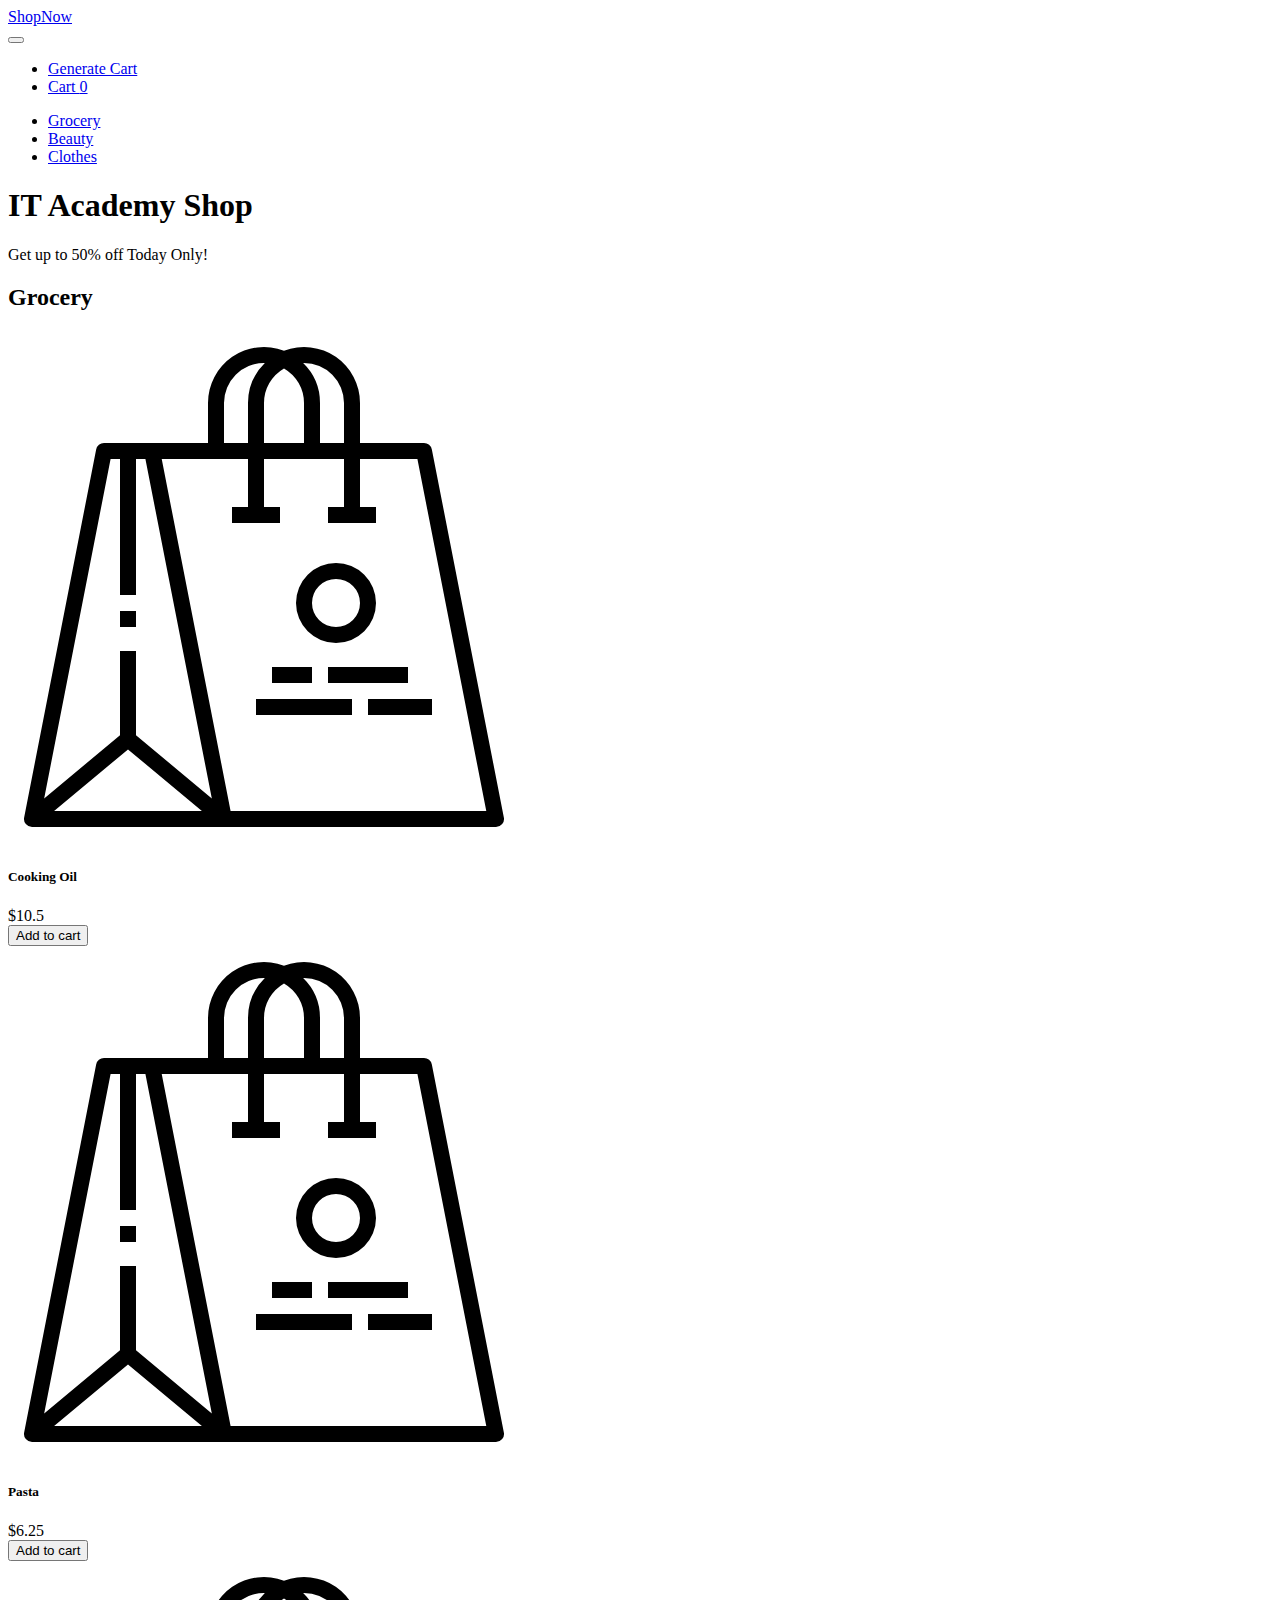
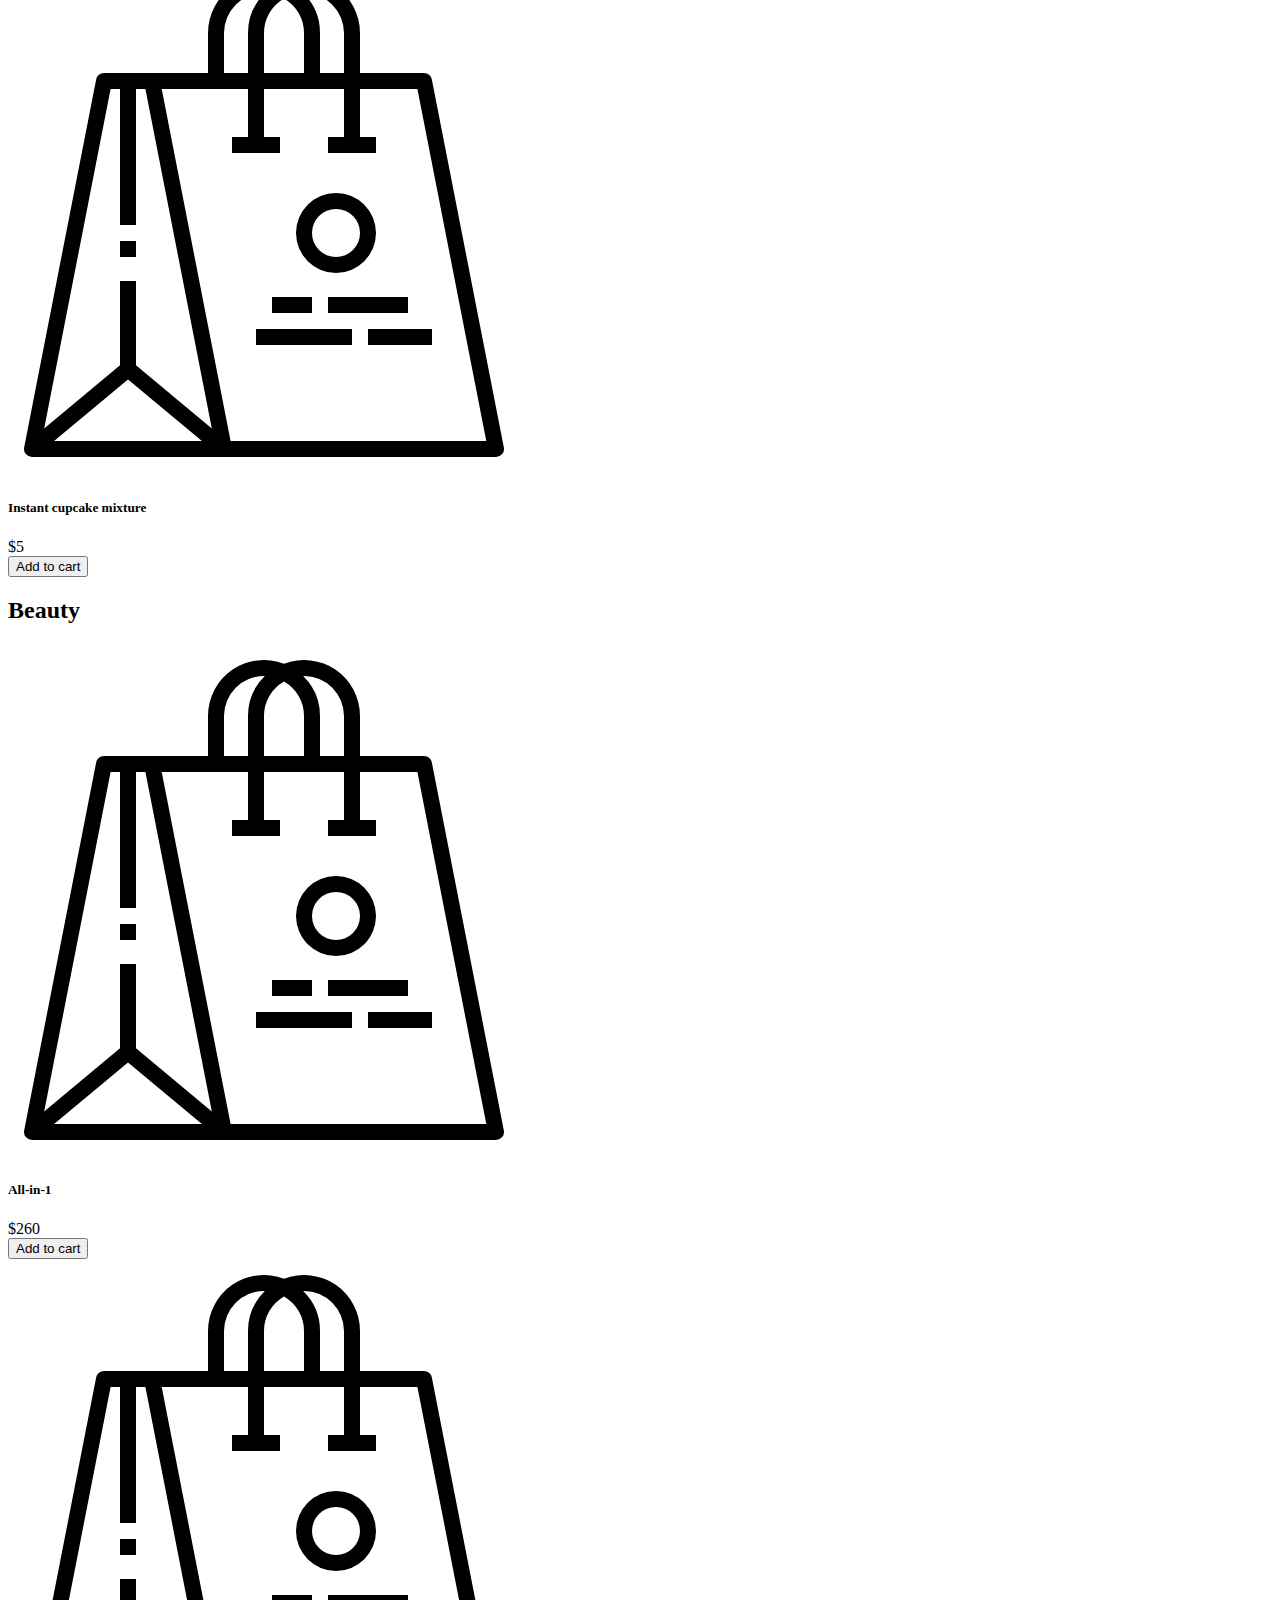
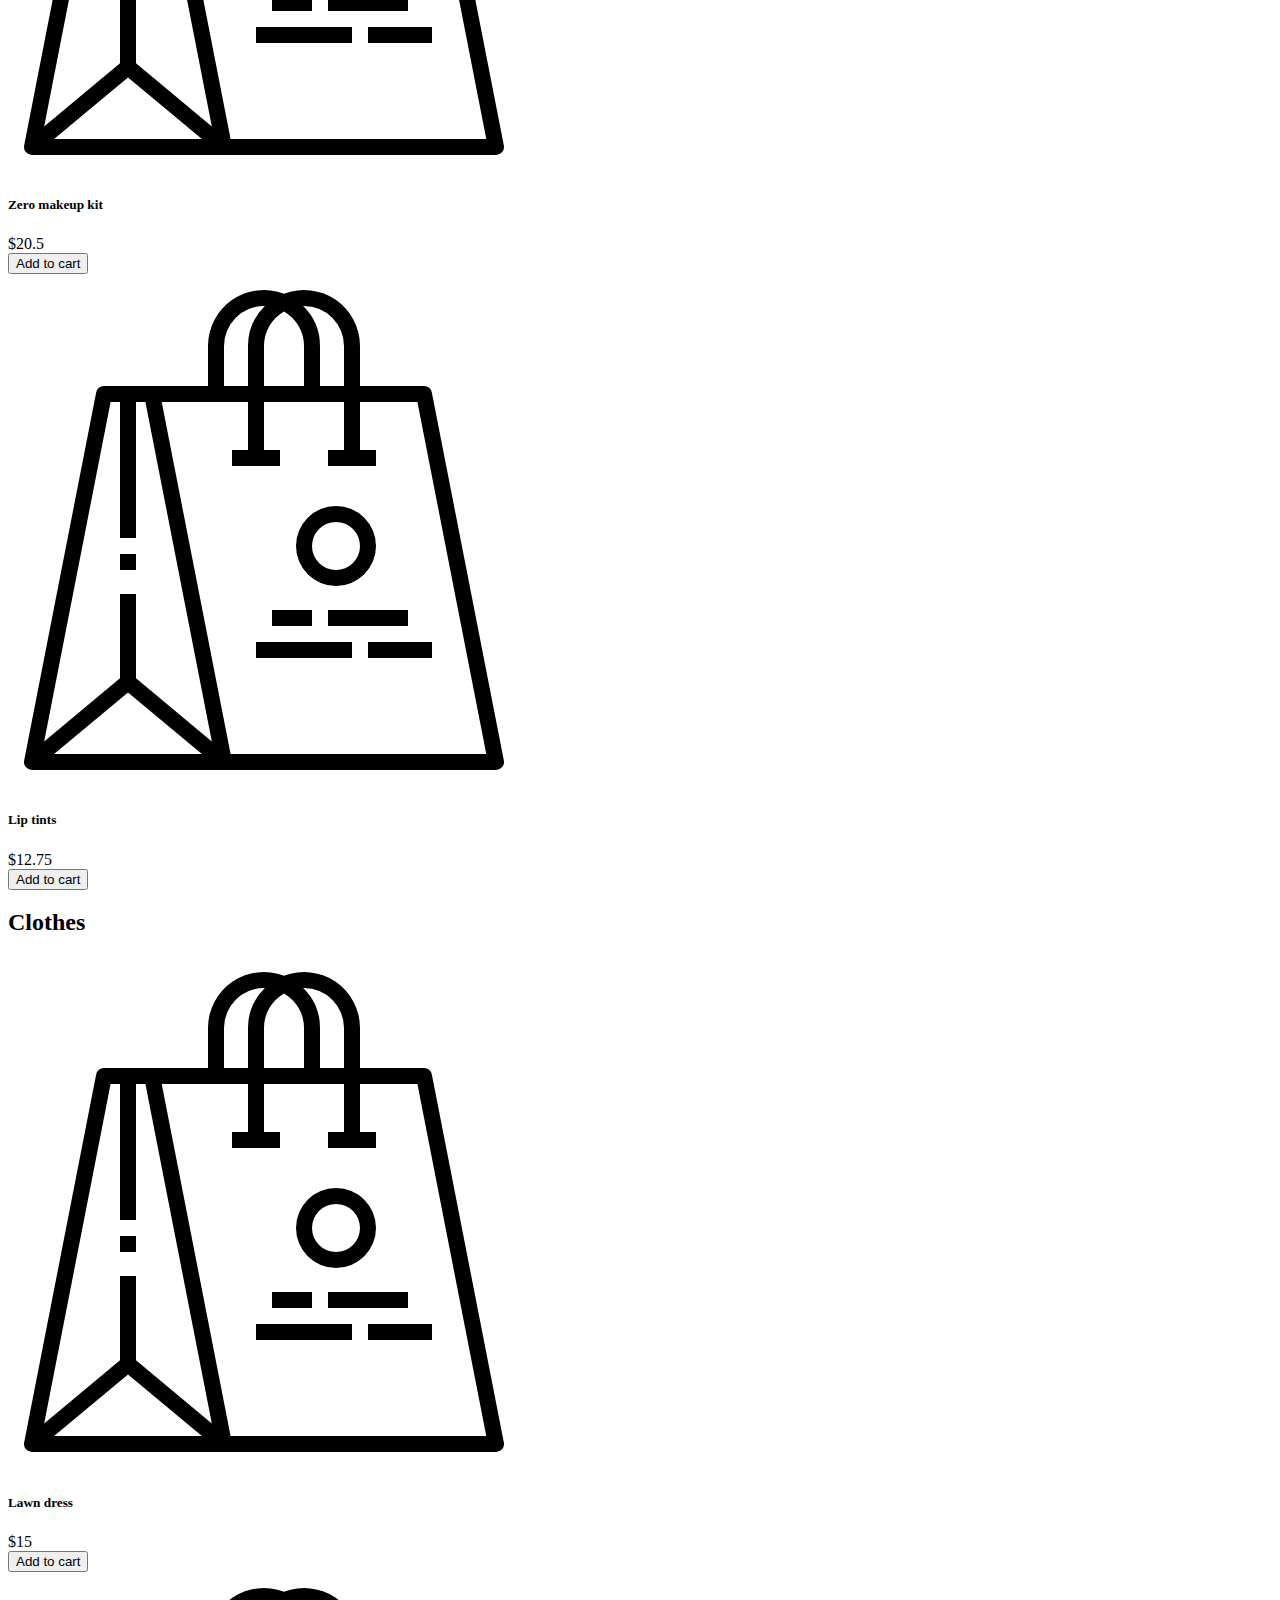
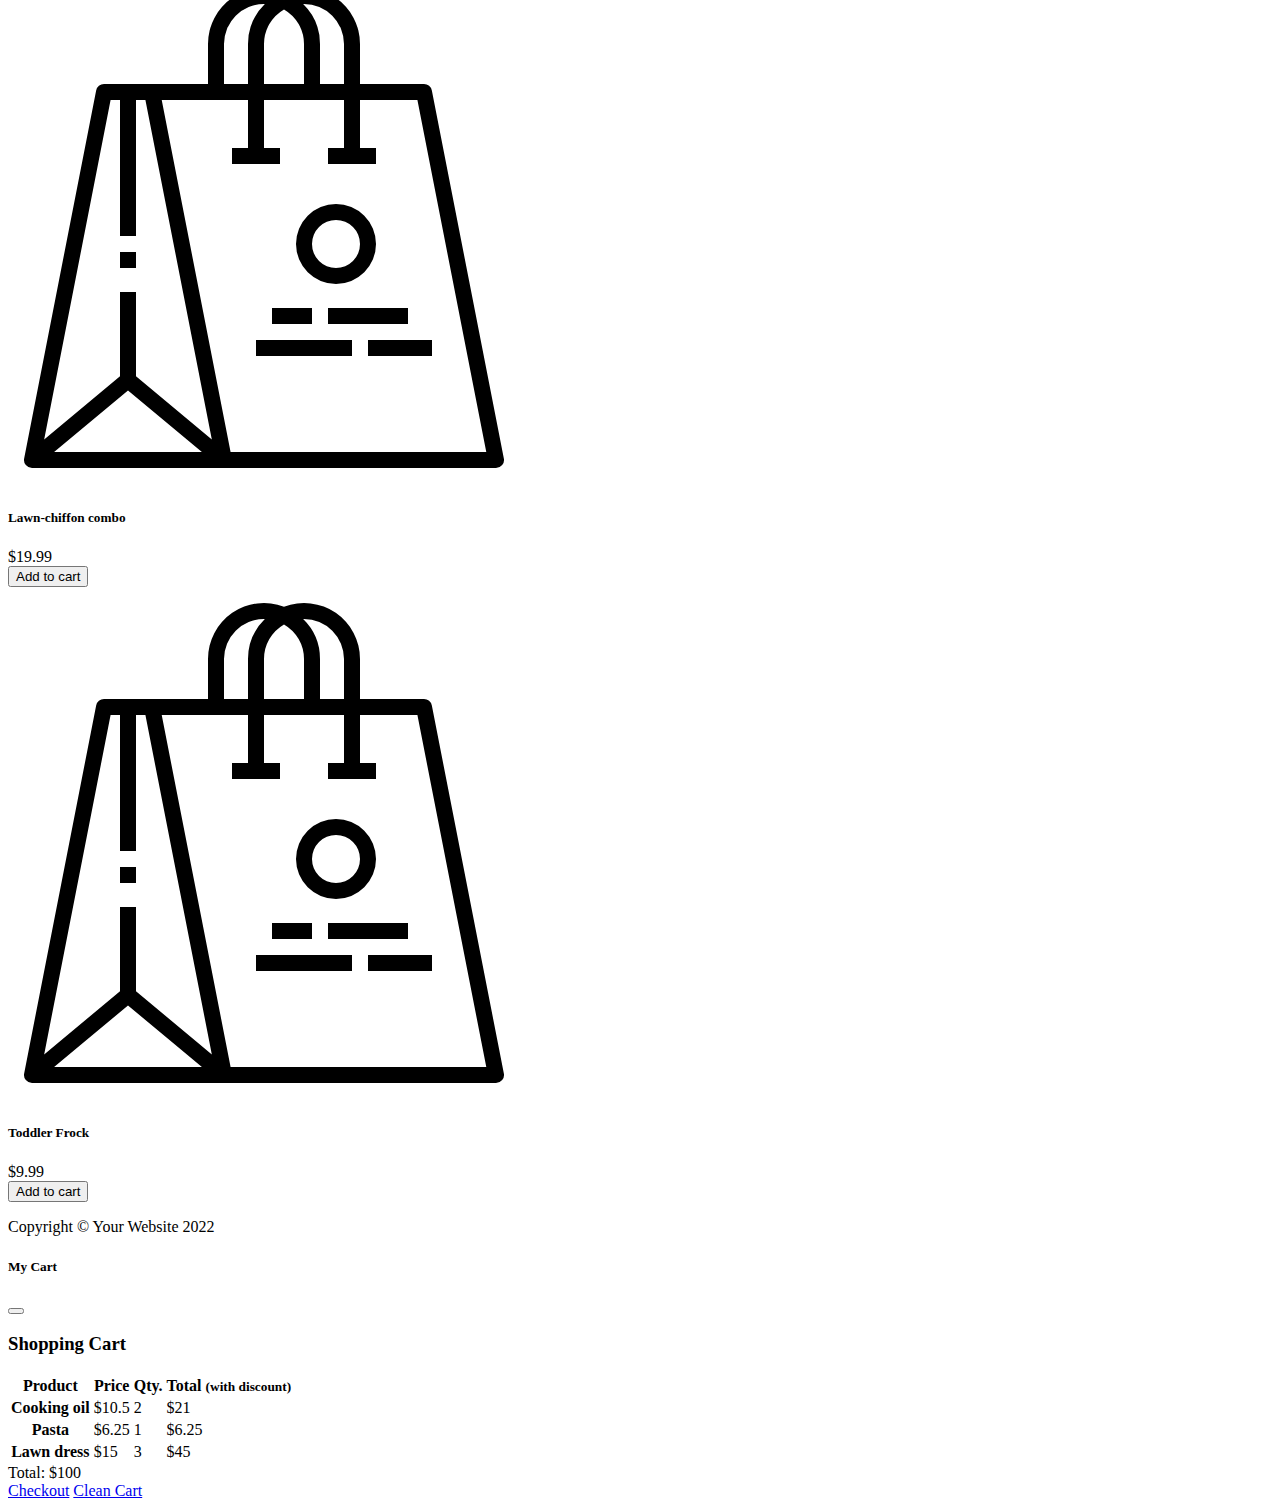
==== commit aa334764: "Nivel I -  Ejercicio 4" ====
--- a/index.html
+++ b/index.html
@@ -26,6 +26,13 @@
 						 <span class="navbar-toggler-icon"></span>
 					 </button>
 					 <ul class="navbar-nav me-3 me-lg-0 d-flex flex-row align-items-center">
+
+						<li class="dropdown search-dropdown nav-item py-lg-3 me-lg-2">						 
+							<a href="javascript:void(0)" class="btn btn-outline-primary flex-center mr-56" type="button"  onclick="generateCart()">
+							 <i class="fas fa-shopping-cart me-1"></i> Generate Cart
+							</a>
+						</li>
+
 						 <li class="dropdown search-dropdown nav-item py-lg-3">						 
 							 <a href="javascript:void(0)" class="btn btn-outline-dark flex-center" type="button" data-bs-toggle="modal" data-bs-target="#cartModal" onclick="open_modal()" data-bs-auto-close="outside">
 								<i class="fas fa-shopping-cart me-1"></i> Cart <span class="badge bg-dark text-white ms-1 rounded-pill" id="count_product">0</span>
@@ -274,6 +281,8 @@
 
         <!-- Core theme JS-->
         <script src="js/shop.js"></script>
-		<script src="js/checkout.js"></script>
+				<script src="js/products.js"></script>
+		    <script src="js/checkout.js"></script>
+
     </body>
 </html>
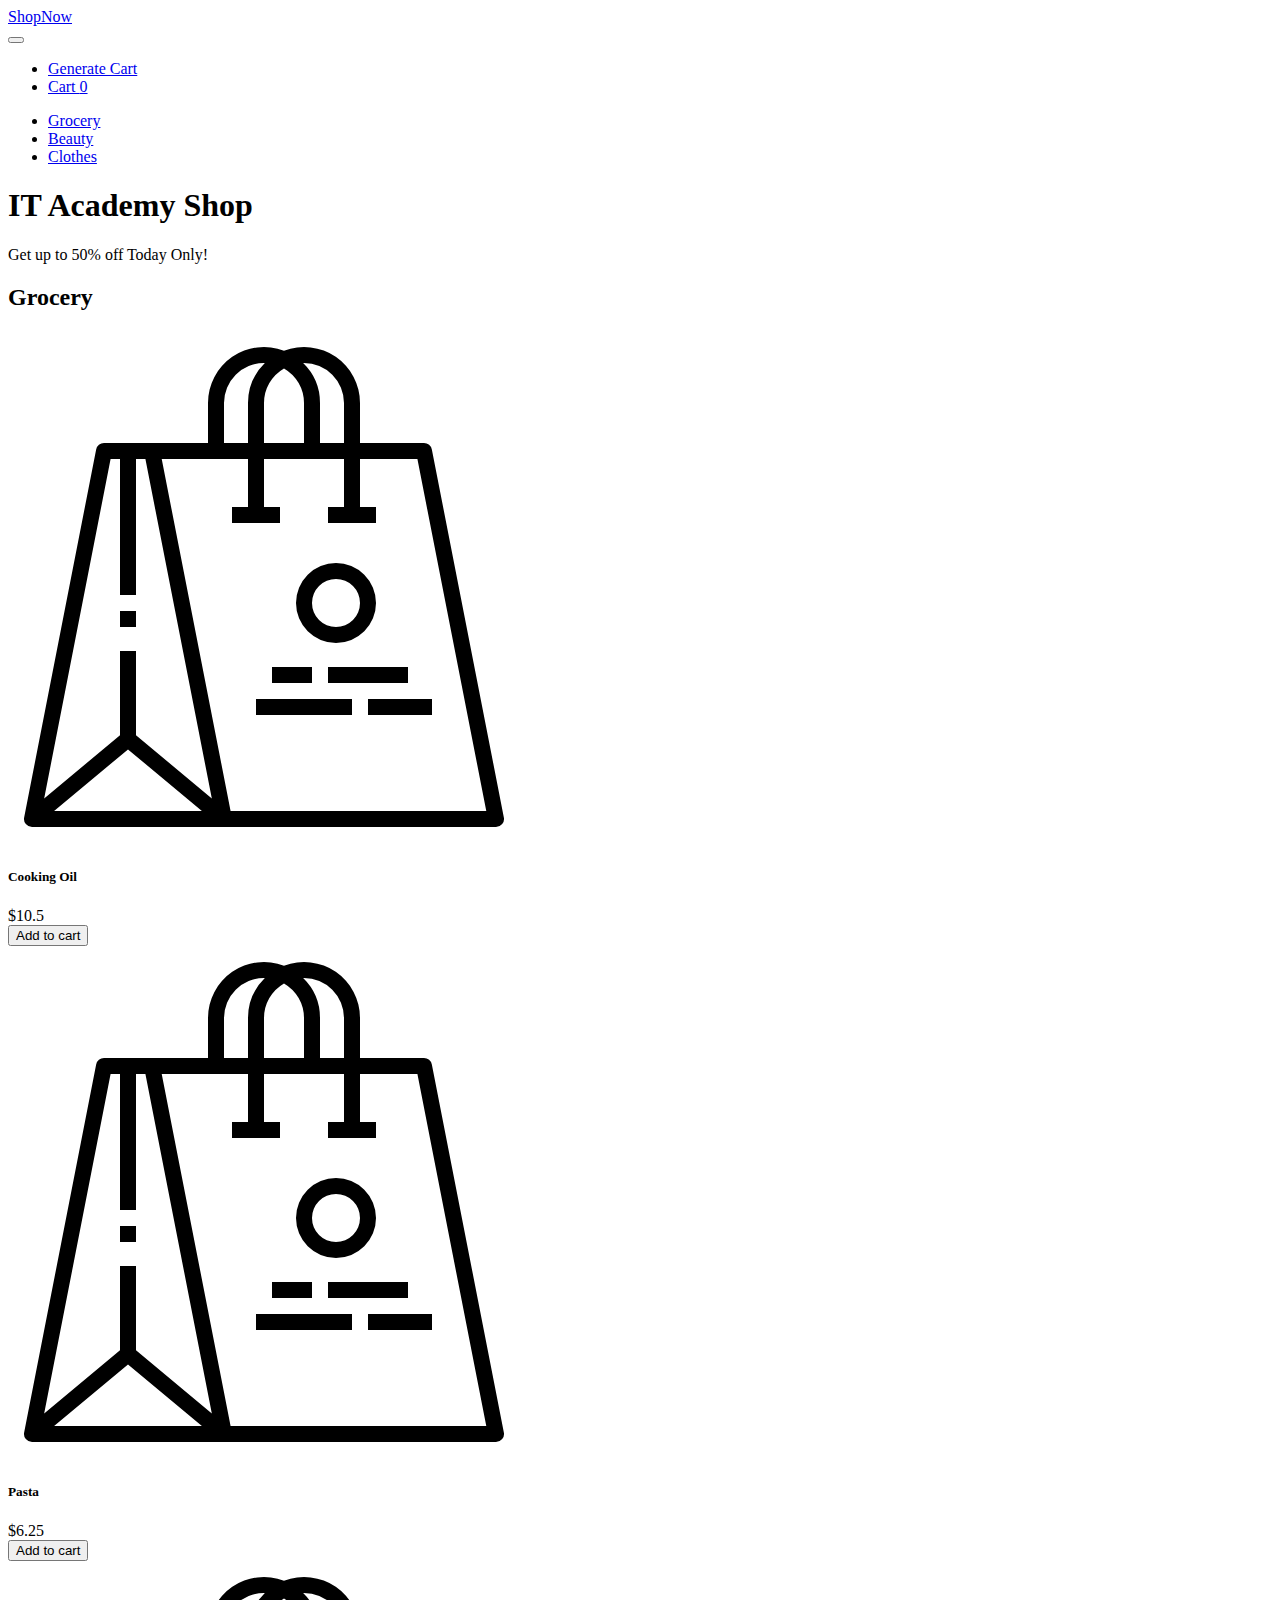
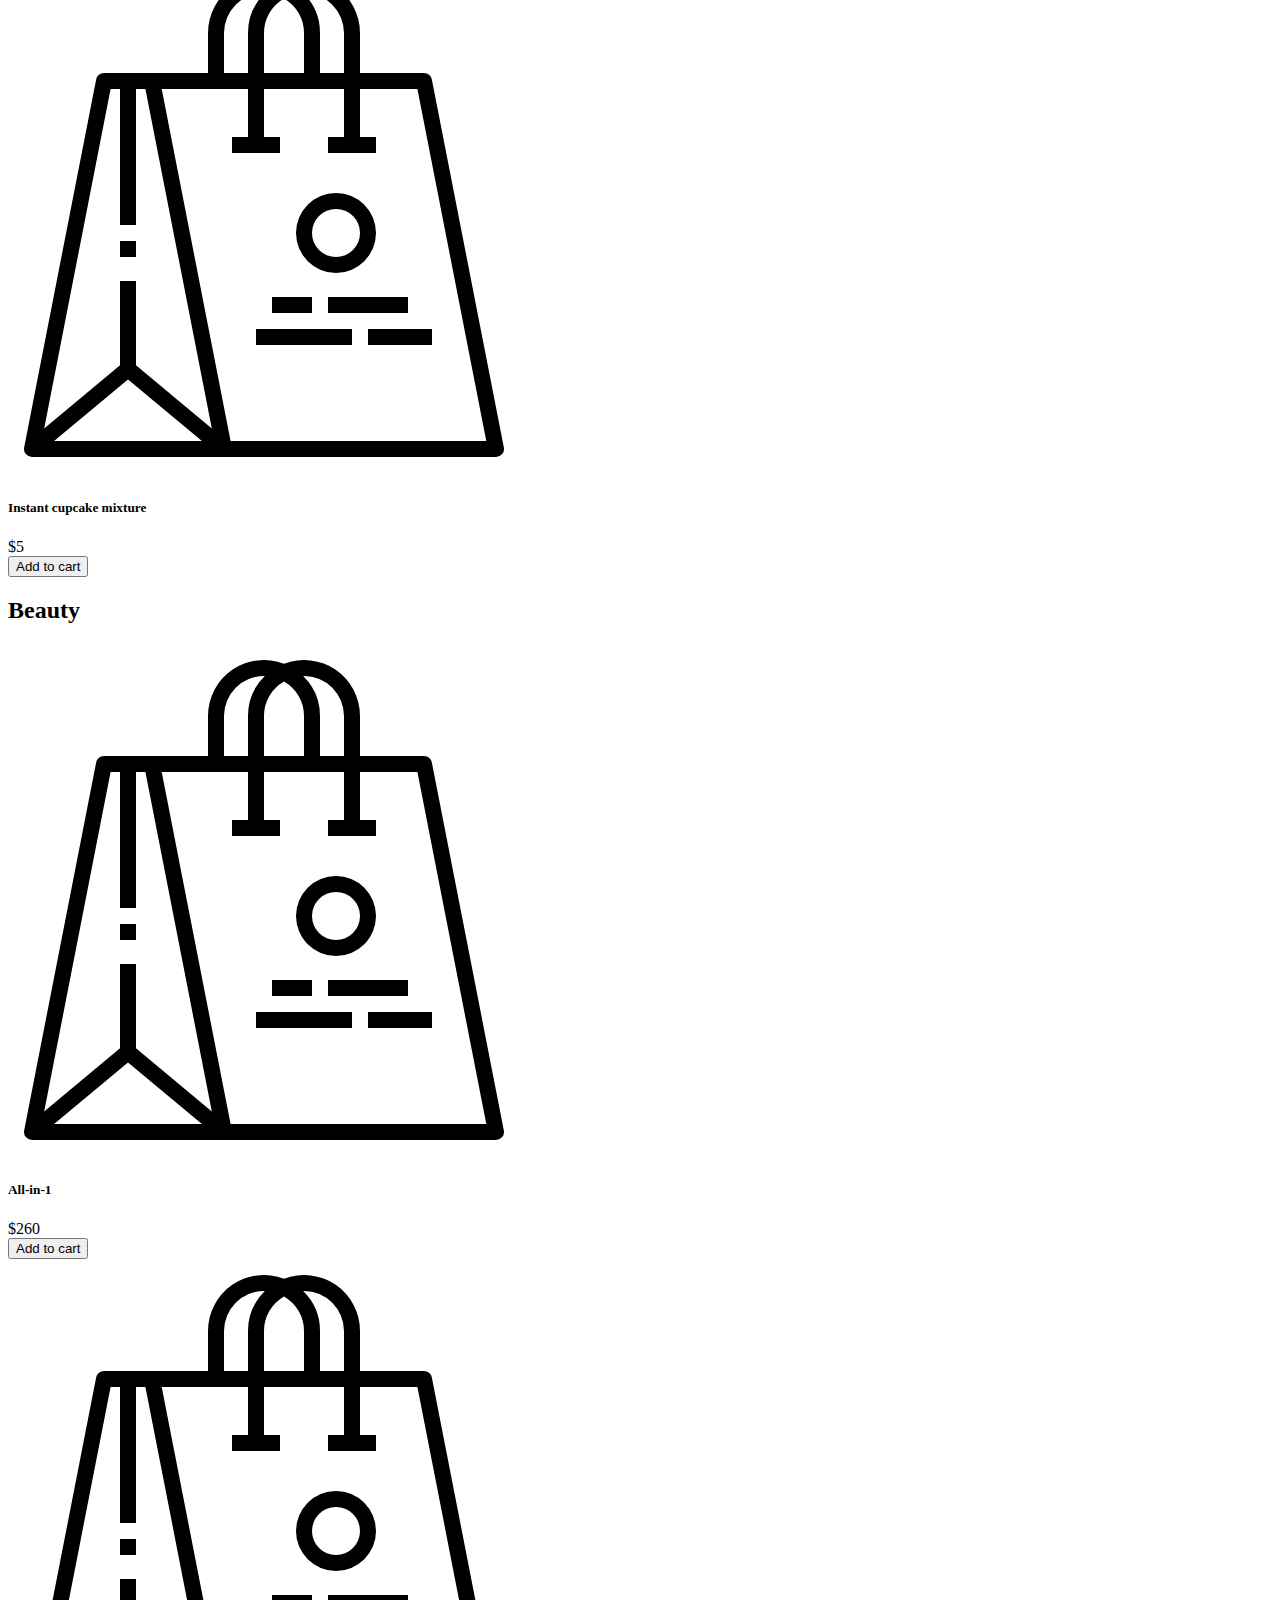
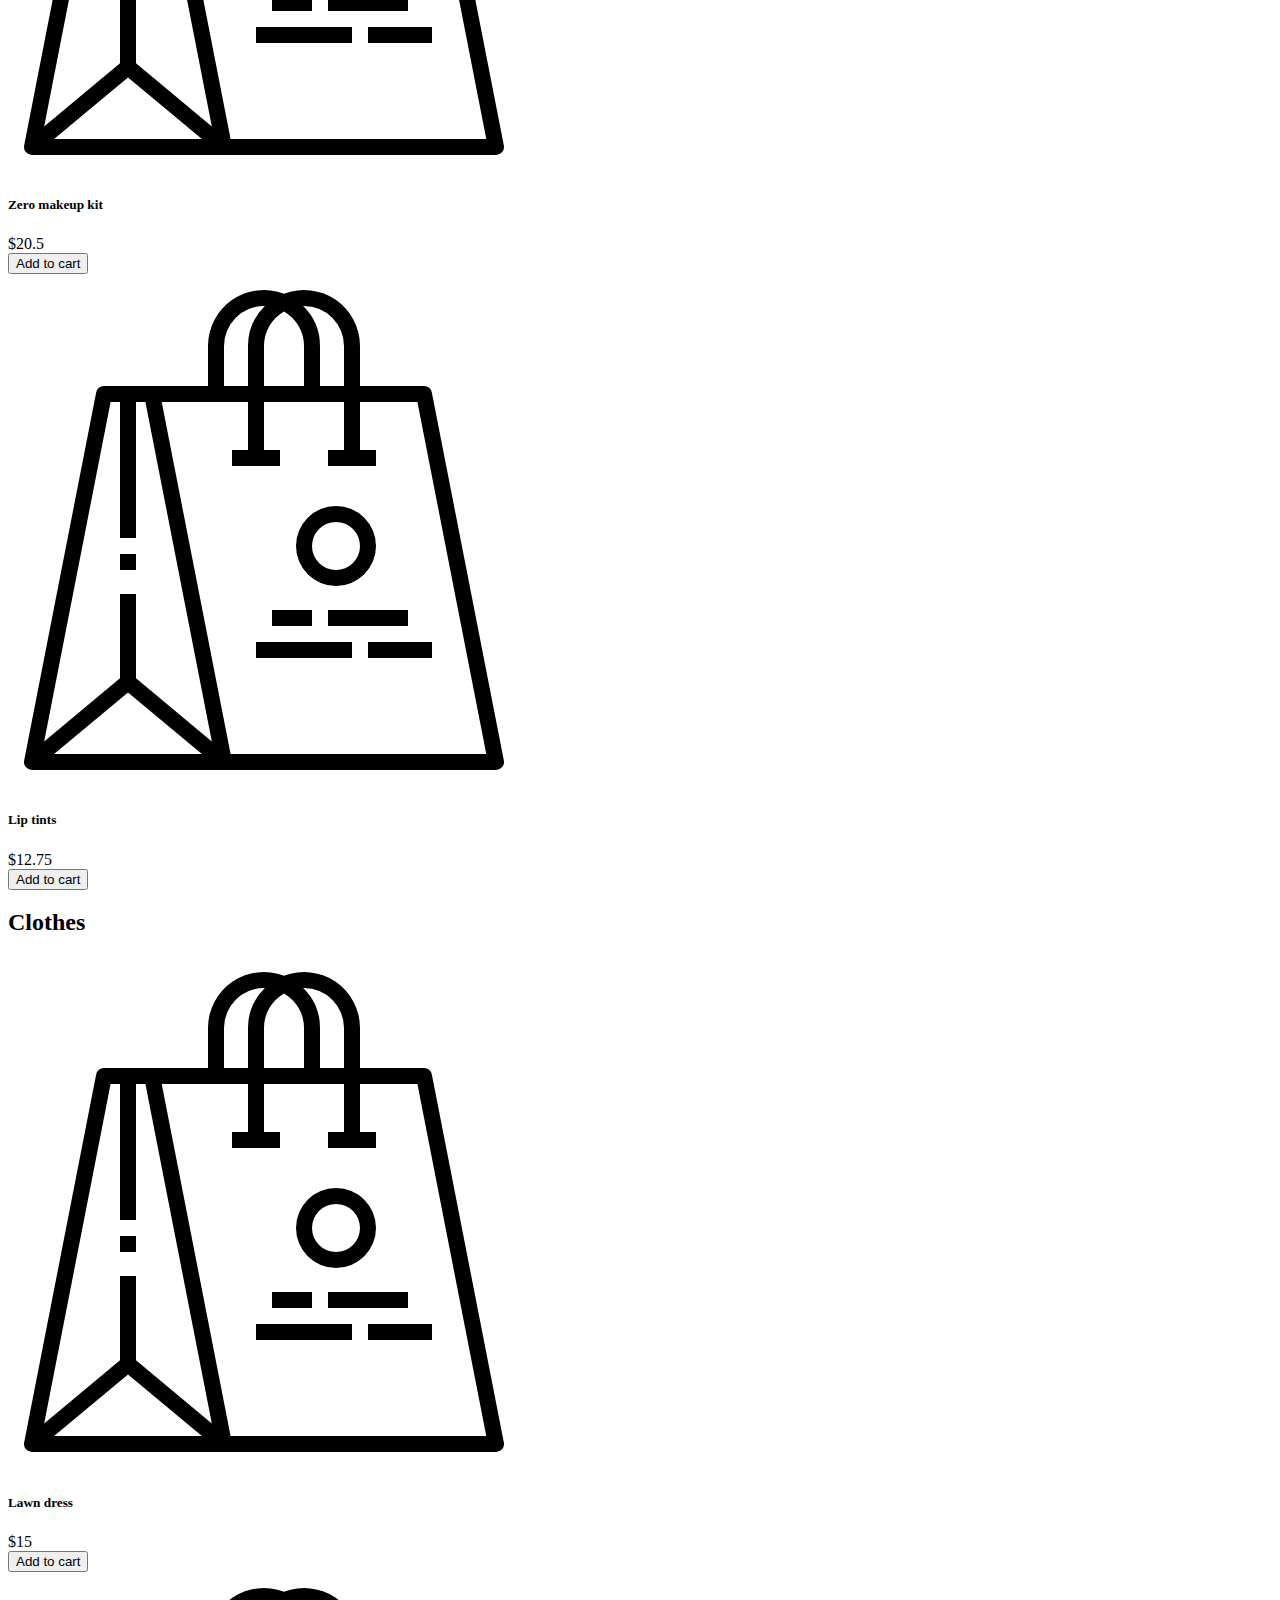
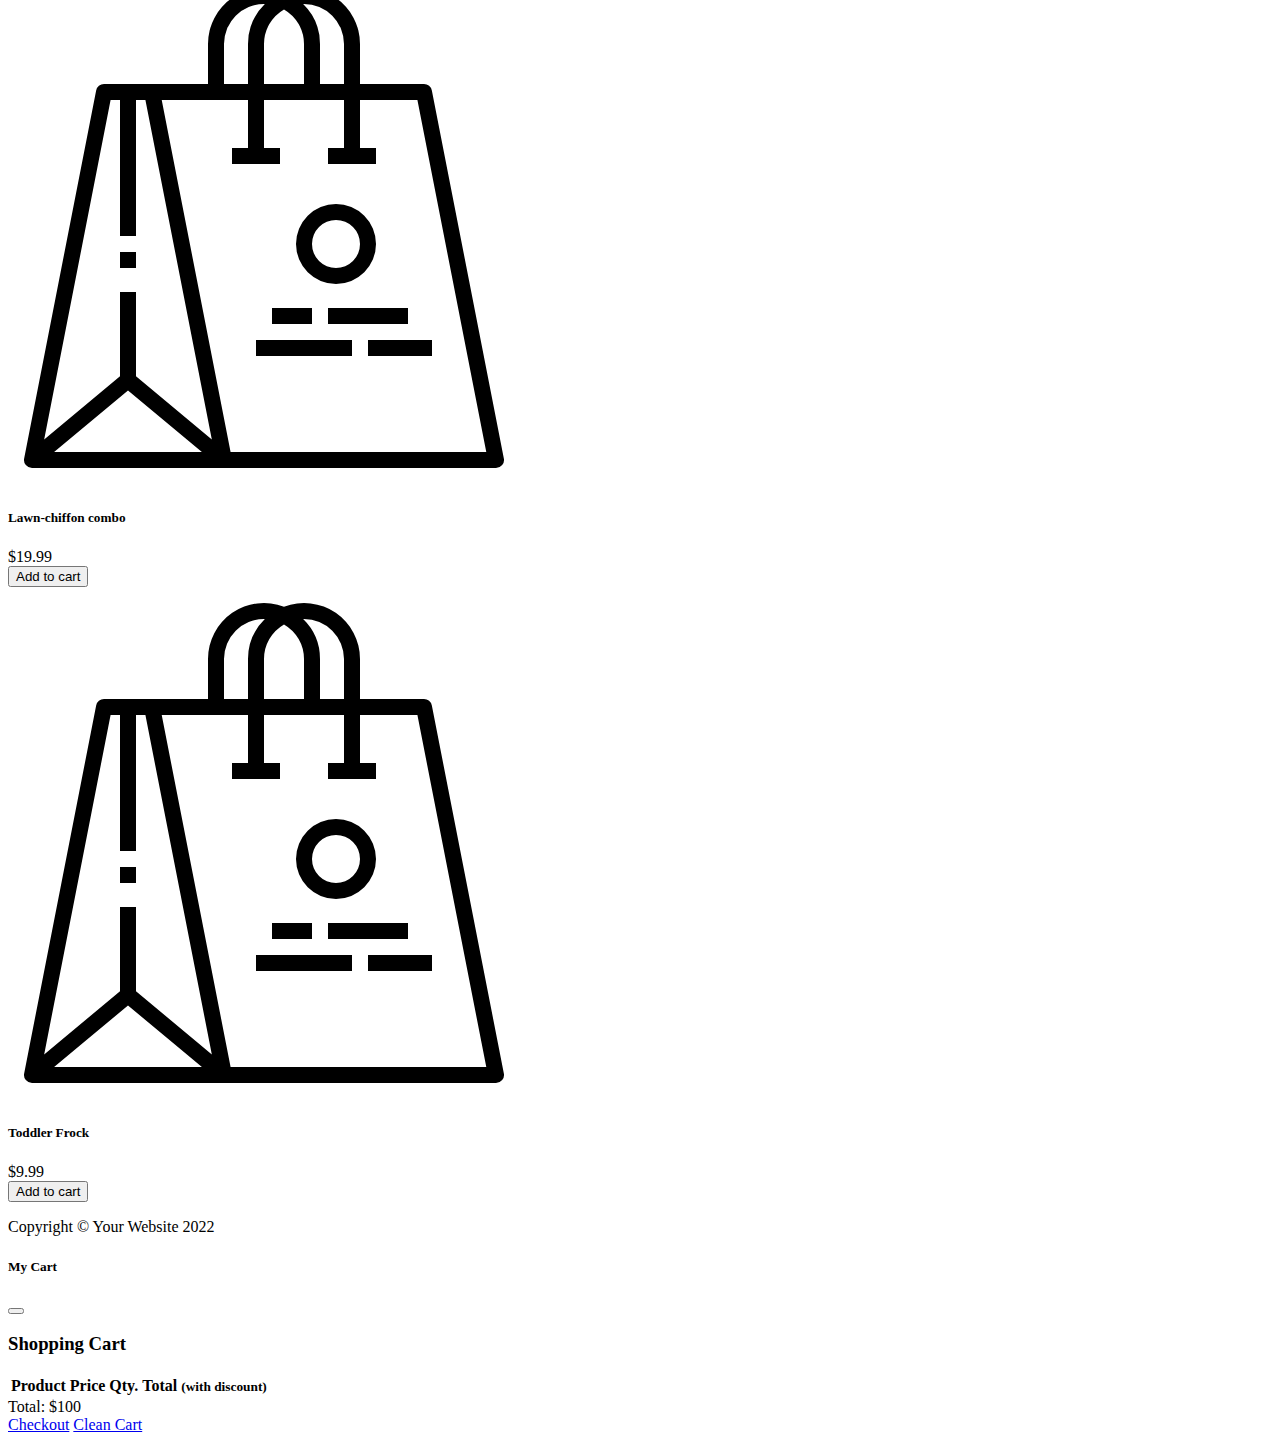
==== commit 3e01e2d3: "Nivel I - Ejercicio 6" ====
--- a/index.html
+++ b/index.html
@@ -244,7 +244,7 @@
 						</tr>
 					  </thead>
 					  <tbody id="cart_list">
-						<tr>
+						<!--<tr>
 						  <th scope="row">Cooking oil</th>
 						  <td>$10.5</td>
 						  <td>2</td>
@@ -261,7 +261,7 @@
 						  <td>$15</td>
 						  <td>3</td>
 						  <td>$45</td>
-						</tr>
+						</tr>-->
 					  </tbody>
 				  </table>
 				  <div class="text-center fs-3">
